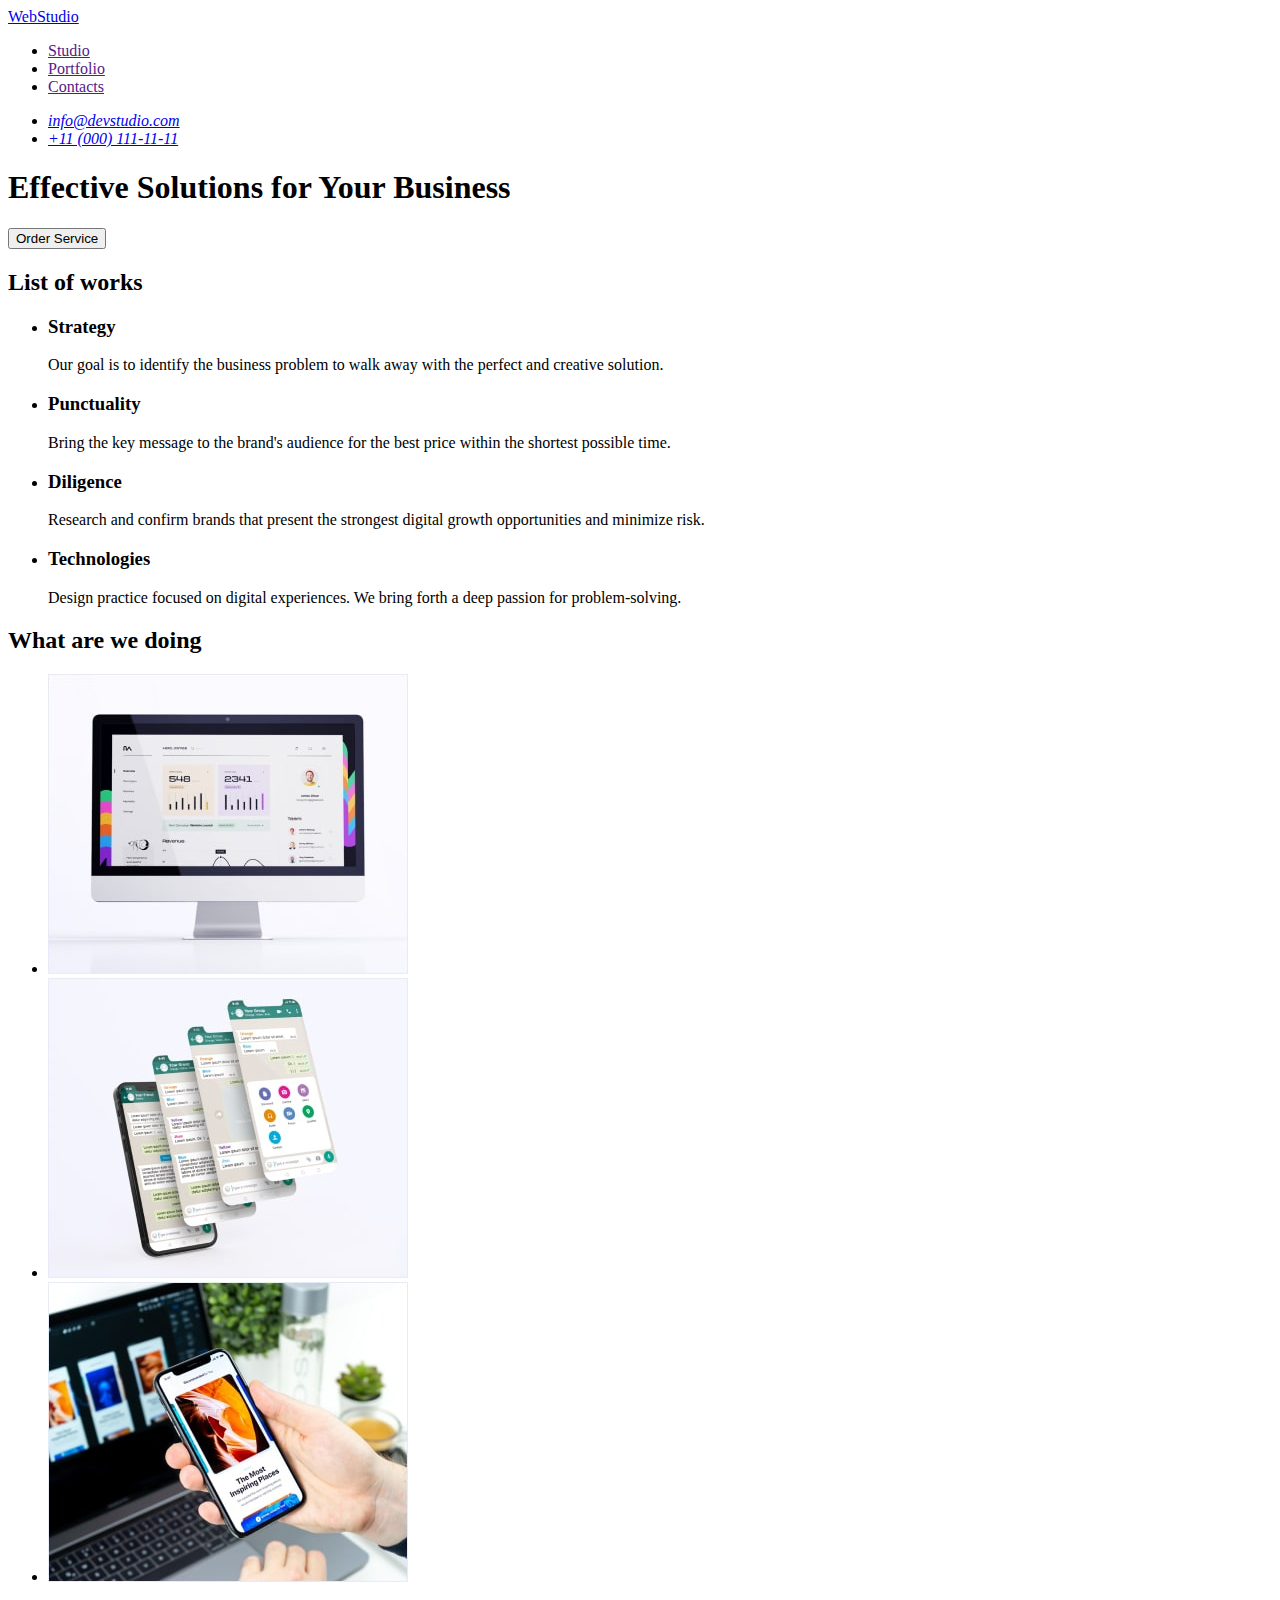
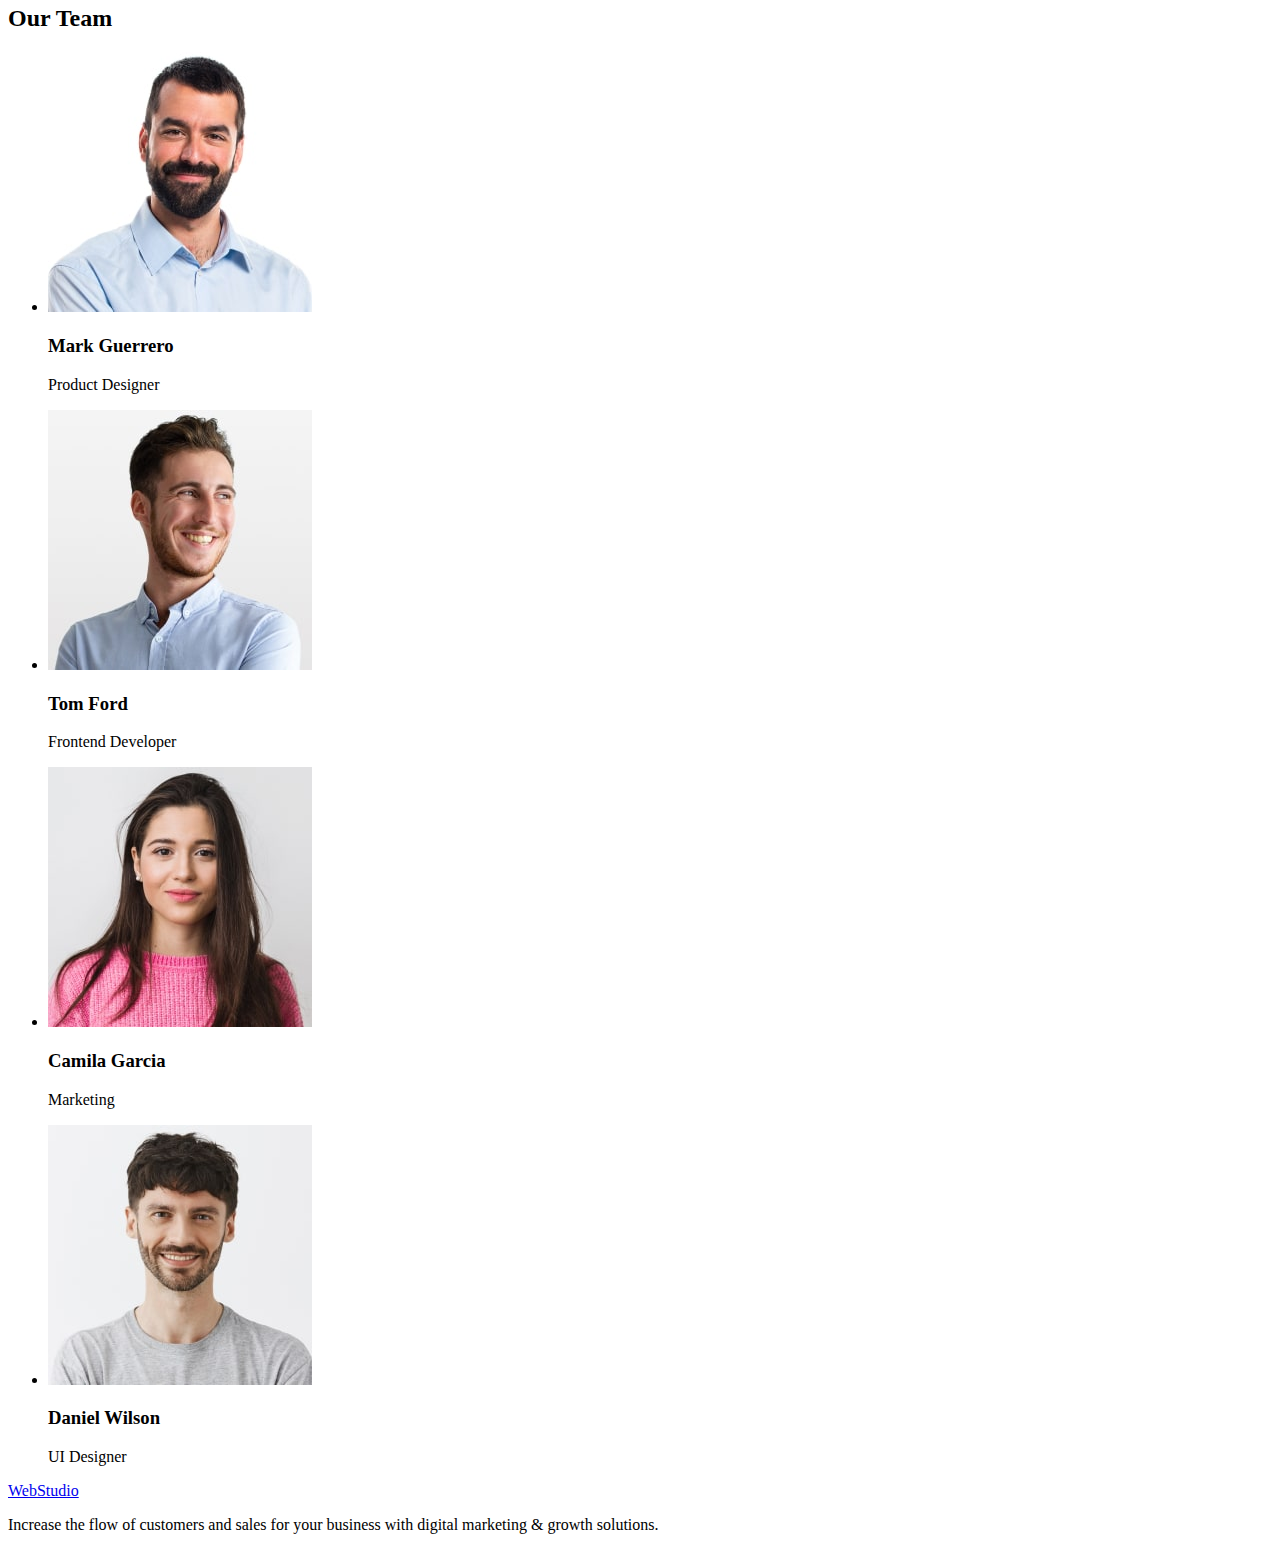
==== index.html @ e71260da "Initial commit" ====
<!DOCTYPE html>
<html lang="en">
  <head>
    <meta charset="UTF-8" />
    <meta http-equiv="X-UA-Compatible" content="IE=edge" />
    <meta name="viewport" content="width=device-width, initial-scale=1.0" />
    <title>Document</title>
  </head>
  <body>
    <header>
      <nav>
        <a href="./index.html">WebStudio</a>
        <ul>
          <li><a href="">Studio</a></li>
          <li><a href="">Portfolio</a></li>
          <li><a href="">Contacts</a></li>
        </ul>
      </nav>
      <address>
        <ul>
          <li><a href="mailto:info@devstudio.com">info@devstudio.com</a></li>
          <li><a href="tel:+110001111111">+11 (000) 111-11-11</a></li>
        </ul>
      </address>
    </header>
    <main>
      <section>
        <h1>Effective Solutions for Your Business</h1>
        <button type="button">Order Service</button>
      </section>
      <section>
        <h2>List of works</h2>
        <ul>
          <li>
            <h3>Strategy</h3>
            <p>
              Our goal is to identify the business problem to walk away with the
              perfect and creative solution.
            </p>
          </li>
          <li>
            <h3>Punctuality</h3>
            <p>
              Bring the key message to the brand's audience for the best price
              within the shortest possible time.
            </p>
          </li>
          <li>
            <h3>Diligence</h3>
            <p>
              Research and confirm brands that present the strongest digital
              growth opportunities and minimize risk.
            </p>
          </li>
          <li>
            <h3>Technologies</h3>
            <p>
              Design practice focused on digital experiences. We bring forth a
              deep passion for problem-solving.
            </p>
          </li>
        </ul>
      </section>
      <section>
        <h2>What are we doing</h2>
        <ul>
          <li>
            <img
              src="./images/01_1_statistics.jpg"
              alt="statistics"
              width="360"
              height="300"
            />
          </li>
          <li>
            <img
              src="./images/01_2_communication.jpg"
              alt="communication"
              width="360"
              height="300"
            />
          </li>
          <li>
            <img
              src="./images/01_3_application.jpg"
              alt="application"
              width="360"
              height="300"
            />
          </li>
        </ul>
      </section>
      <section>
        <h2>Our Team</h2>
        <ul>
          <li>
            <img
              src="./images/employee1.jpg"
              alt="product_designer"
              width="264"
              height="260"
            />
            <h3>Mark Guerrero</h3>
            <p>Product Designer</p>
          </li>
          <li>
            <img
              src="./images/employee2.jpg"
              alt="frontend_developer"
              width="264"
              height="260"
            />
            <h3>Tom Ford</h3>
            <p>Frontend Developer</p>
          </li>
          <li>
            <img
              src="./images/employee3.jpg"
              alt="marketing"
              width="264"
              height="260"
            />
            <h3>Camila Garcia</h3>
            <p>Marketing</p>
          </li>
          <li>
            <img
              src="./images/employee4.jpg"
              alt="ui_designer"
              width="264"
              height="260"
            />
            <h3>Daniel Wilson</h3>
            <p>UI Designer</p>
          </li>
        </ul>
      </section>
    </main>
    <footer>
      <a href="./index.html">WebStudio</a>
      <p>
        Increase the flow of customers and sales for your business with digital
        marketing & growth solutions.
      </p>
    </footer>
  </body>
</html>
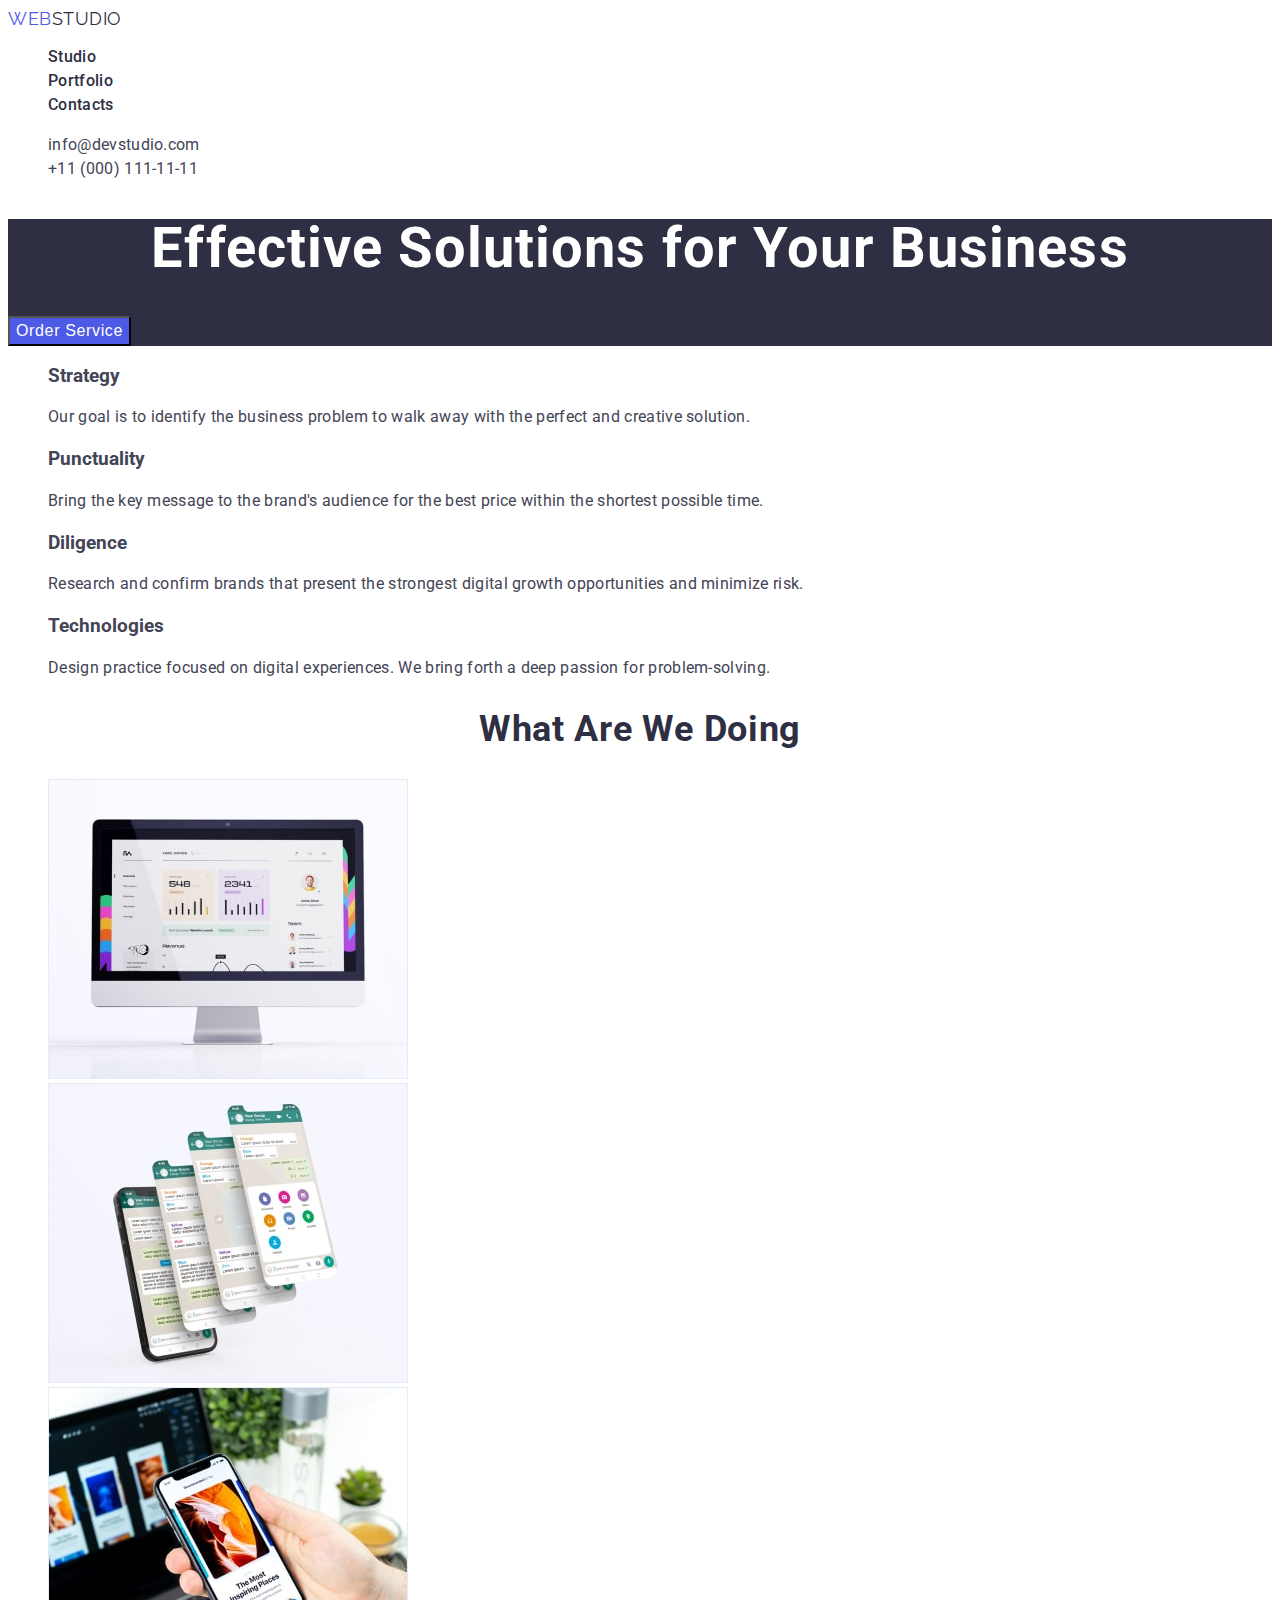
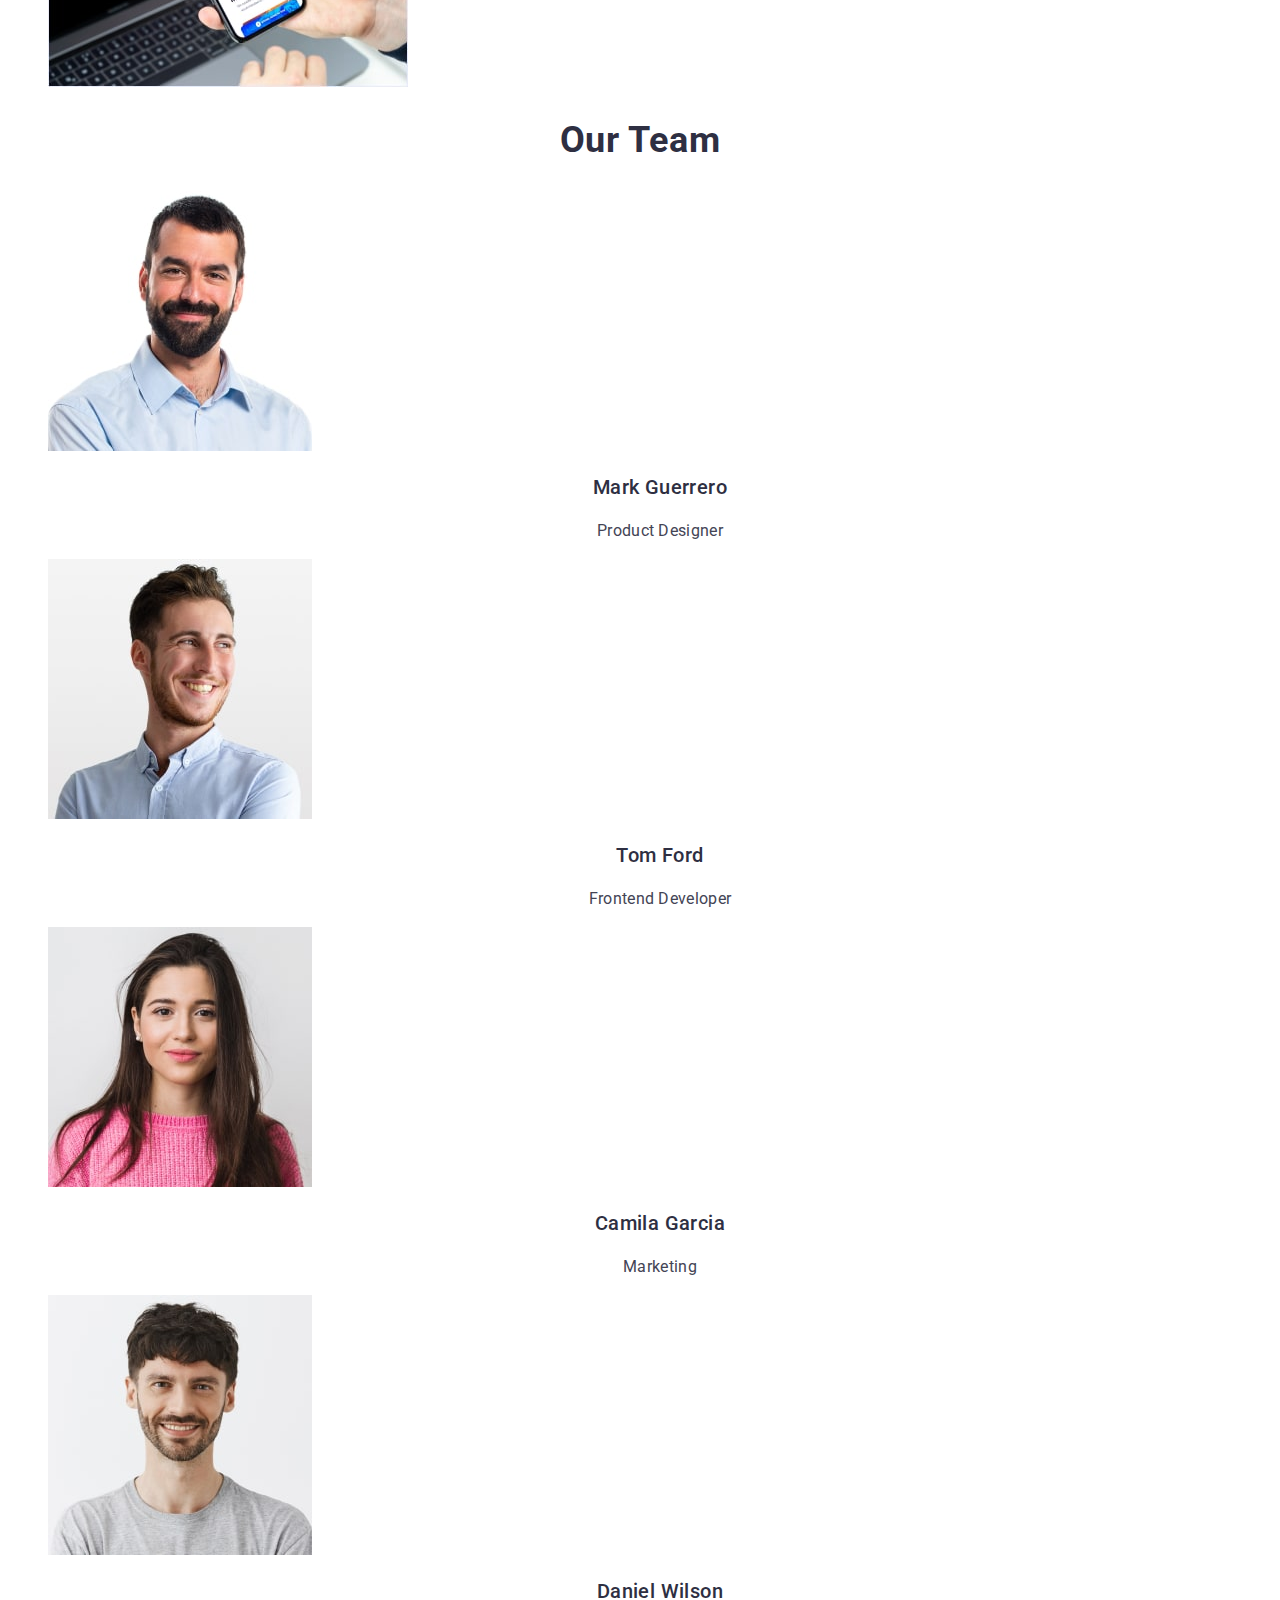
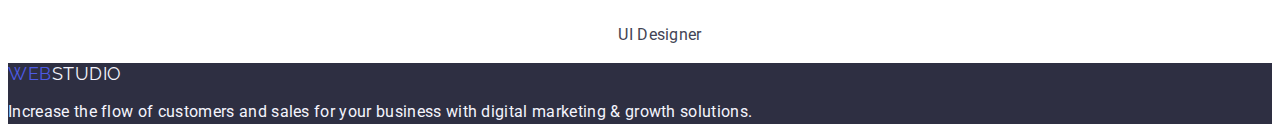
==== commit 4a618319: "goit-markup-hw-02-01" ====
--- a/index.html
+++ b/index.html
@@ -4,66 +4,87 @@
     <meta charset="UTF-8" />
     <meta http-equiv="X-UA-Compatible" content="IE=edge" />
     <meta name="viewport" content="width=device-width, initial-scale=1.0" />
-    <title>Document</title>
+    <title>WebStudio</title>
+    <link rel="preconnect" href="https://fonts.googleapis.com" />
+    <link rel="preconnect" href="https://fonts.gstatic.com" crossorigin />
+    <link
+      href="https://fonts.googleapis.com/css2?family=Raleway:wght@800&family=Roboto:wght@400;500;700&display=swap"
+      rel="stylesheet"
+    />
+    <link rel="stylesheet" href="./css/styles.css" />
   </head>
   <body>
-    <header>
-      <nav>
-        <a href="./index.html">WebStudio</a>
-        <ul>
-          <li><a href="">Studio</a></li>
-          <li><a href="">Portfolio</a></li>
-          <li><a href="">Contacts</a></li>
+    <header class="header">
+      <nav class="navigation">
+        <a href="./index.html" class="logo-web link"
+          >Web<span class="logo-studio">Studio</span></a
+        >
+        <ul class="list">
+          <li>
+            <a class="heder-menu link" href="./index.html">Studio</a>
+          </li>
+          <li>
+            <a class="heder-menu link" href="./portfolio.html">Portfolio</a>
+          </li>
+          <li><a class="heder-menu link" href="">Contacts</a></li>
         </ul>
       </nav>
-      <address>
-        <ul>
-          <li><a href="mailto:info@devstudio.com">info@devstudio.com</a></li>
-          <li><a href="tel:+110001111111">+11 (000) 111-11-11</a></li>
+      <address class="adress-list">
+        <ul class="list">
+          <li>
+            <a class="heder-adress link" href="mailto:info@devstudio.com"
+              >info@devstudio.com</a
+            >
+          </li>
+          <li>
+            <a class="heder-adress link" href="tel:+110001111111"
+              >+11 (000) 111-11-11</a
+            >
+          </li>
         </ul>
       </address>
     </header>
-    <main>
-      <section>
-        <h1>Effective Solutions for Your Business</h1>
-        <button type="button">Order Service</button>
+    <main class="hero">
+      <section class="hero-section">
+        <h1 class="hero-text">Effective Solutions for Your Business</h1>
+        <button class="hero-btn" type="button">Order Service</button>
       </section>
-      <section>
-        <h2>List of works</h2>
-        <ul>
+      <section class="works">
+        <h2 hidden>List of works</h2>
+        <ul class="list">
           <li>
-            <h3>Strategy</h3>
-            <p>
+            <h3 class="text-titl">Strategy</h3>
+            <p class="specific-text">
               Our goal is to identify the business problem to walk away with the
               perfect and creative solution.
             </p>
           </li>
           <li>
-            <h3>Punctuality</h3>
-            <p>
+            <h3 class="text-titl">Punctuality</h3>
+            <p class="specific-text">
               Bring the key message to the brand's audience for the best price
               within the shortest possible time.
             </p>
           </li>
           <li>
-            <h3>Diligence</h3>
-            <p>
+            <h3 class="text-titl">Diligence</h3>
+            <p class="specific-text">
               Research and confirm brands that present the strongest digital
               growth opportunities and minimize risk.
             </p>
           </li>
           <li>
-            <h3>Technologies</h3>
-            <p>
+            <h3 class="text-titl">Technologies</h3>
+            <p class="specific-text">
               Design practice focused on digital experiences. We bring forth a
               deep passion for problem-solving.
             </p>
           </li>
         </ul>
       </section>
-      <section>
-        <h2>What are we doing</h2>
-        <ul>
+      <section class="servisec">
+        <h2 class="servisec-titel">What are we doing</h2>
+        <ul class="list">
           <li>
             <img
               src="./images/01_1_statistics.jpg"
@@ -90,9 +111,9 @@
           </li>
         </ul>
       </section>
-      <section>
-        <h2>Our Team</h2>
-        <ul>
+      <section class="team">
+        <h2 class="team-titel">Our Team</h2>
+        <ul class="list">
           <li>
             <img
               src="./images/employee1.jpg"
@@ -100,8 +121,8 @@
               width="264"
               height="260"
             />
-            <h3>Mark Guerrero</h3>
-            <p>Product Designer</p>
+            <h3 class="team-text-title">Mark Guerrero</h3>
+            <p class="team-text">Product Designer</p>
           </li>
           <li>
             <img
@@ -110,8 +131,8 @@
               width="264"
               height="260"
             />
-            <h3>Tom Ford</h3>
-            <p>Frontend Developer</p>
+            <h3 class="team-text-title">Tom Ford</h3>
+            <p class="team-text">Frontend Developer</p>
           </li>
           <li>
             <img
@@ -120,8 +141,8 @@
               width="264"
               height="260"
             />
-            <h3>Camila Garcia</h3>
-            <p>Marketing</p>
+            <h3 class="team-text-title">Camila Garcia</h3>
+            <p class="team-text">Marketing</p>
           </li>
           <li>
             <img
@@ -130,15 +151,17 @@
               width="264"
               height="260"
             />
-            <h3>Daniel Wilson</h3>
-            <p>UI Designer</p>
+            <h3 class="team-text-title">Daniel Wilson</h3>
+            <p class="team-text">UI Designer</p>
           </li>
         </ul>
       </section>
     </main>
-    <footer>
-      <a href="./index.html">WebStudio</a>
-      <p>
+    <footer class="footer">
+      <a href="./index.html" class="logo-web-down link"
+        >Web<span class="logo-studio-down">Studio</span></a
+      >
+      <p class="footer-text">
         Increase the flow of customers and sales for your business with digital
         marketing & growth solutions.
       </p>
--- a/css/styles.css
+++ b/css/styles.css
@@ -0,0 +1,212 @@
+:root {
+  --white-color: #ffffff;
+  --navy-color: #2e2f42;
+  --iris-color: #4d5ae5;
+  --slate-color: #434455;
+  --cloud-color: #f4f4fd;
+}
+
+body {
+  font-family: 'Roboto', sans-serif;
+  color: var(--slate-color);
+  background-color: var(--white-color);
+}
+
+/*--------------- HEADER ------------------*/
+
+.header {
+}
+
+.navigation {
+}
+
+.link {
+  text-decoration: none;
+  color: var(--navy-color);
+}
+
+.list {
+  list-style: none;
+}
+
+.logo-web {
+  font-family: 'Raleway', sans-serif;
+  font-size: 18px;
+  line-height: 1.17;
+  display: flex;
+  align-items: center;
+  letter-spacing: 0.03em;
+  text-transform: uppercase;
+  color: var(--iris-color);
+}
+
+.logo-studio {
+  font-family: 'Raleway', sans-serif;
+  font-size: 18px;
+  line-height: 1.17;
+  display: flex;
+  align-items: center;
+  letter-spacing: 0.03em;
+  text-transform: uppercase;
+  color: var(--navy-color);
+}
+.heder-menu {
+  font-weight: 500;
+  font-size: 16px;
+  line-height: 1.5;
+  letter-spacing: 0.02em;
+  color: var(--navy-color);
+}
+.adress-list {
+}
+
+.heder-adress {
+  font-family: 'Roboto';
+  font-style: normal;
+  font-weight: 400;
+  font-size: 16px;
+  line-height: 1.5;
+  letter-spacing: 0.02em;
+  color: var(--slate-color);
+}
+
+/*--------------- HERO ------------------*/
+
+.hero {
+}
+
+.hero-section {
+  background-color: var(--navy-color);
+}
+
+.hero-text {
+  font-weight: 700;
+  font-size: 56px;
+  line-height: 1.07;
+  text-align: center;
+  letter-spacing: 0.02em;
+  color: var(--white-color);
+}
+
+.hero-btn {
+  font-weight: 500;
+  font-size: 16px;
+  line-height: 1.5;
+  display: flex;
+  align-items: center;
+  letter-spacing: 0.04em;
+  color: var(--white-color);
+  background-color: var(--iris-color);
+}
+
+/*--------------- WORKS ------------------*/
+
+.works {
+}
+
+.text-title {
+  font-weight: 500;
+  font-size: 20px;
+  line-height: 1.2;
+  letter-spacing: 0.02em;
+  color: var(--navy-color);
+}
+
+.specific-text {
+  ont-size: 16px;
+  line-height: 1.5;
+  letter-spacing: 0.02em;
+}
+
+/*--------------- SERVICES ------------------*/
+.servisec {
+}
+
+.servisec-titel {
+  font-weight: 700;
+  font-size: 36px;
+  line-height: 1.11;
+  text-align: center;
+  letter-spacing: 0.02em;
+  text-transform: capitalize;
+  color: var(--navy-color);
+}
+
+/*--------------- TEAM ------------------*/
+
+.team {
+  color: var(--navy-color);
+}
+.team-titel {
+  font-weight: 700;
+  font-size: 36px;
+  line-height: 1.11;
+  text-align: center;
+  letter-spacing: 0.02em;
+  text-transform: capitalize;
+}
+.team-text-title {
+  font-weight: 500;
+  font-size: 20px;
+  line-height: 1.2;
+  text-align: center;
+  letter-spacing: 0.02em;
+}
+.team-text {
+  font-size: 16px;
+  line-height: 1.5;
+  text-align: center;
+  letter-spacing: 0.02em;
+  color: var(--slate-color);
+}
+
+/*--------------- PORTFOLIO ------------------*/
+
+.high-options {
+}
+.options-btn {
+  font-weight: 500;
+  font-size: 16px;
+  line-height: 1.5;
+  display: flex;
+  align-items: center;
+  text-align: center;
+  letter-spacing: 0.04em;
+  color: var(--iris-color);
+}
+.options {
+}
+
+/*--------------- FOOTER ------------------*/
+
+.footer {
+  background-color: var(--navy-color);
+  color: var(--cloud-color);
+}
+.logo-web-down {
+  font-family: 'Raleway', sans-serif;
+  font-size: 18px;
+  line-height: 1.17;
+  display: flex;
+  align-items: center;
+  letter-spacing: 0.03em;
+  text-transform: uppercase;
+  color: var(--iris-color);
+}
+
+.logo-studio-down {
+  font-family: 'Raleway', sans-serif;
+  font-size: 18px;
+  line-height: 1.17;
+  display: flex;
+  align-items: center;
+  letter-spacing: 0.03em;
+  text-transform: uppercase;
+  color: var(--cloud-color);
+}
+
+.footer-text {
+  font-size: 16px;
+  line-height: 1.5;
+  letter-spacing: 0.02em;
+}
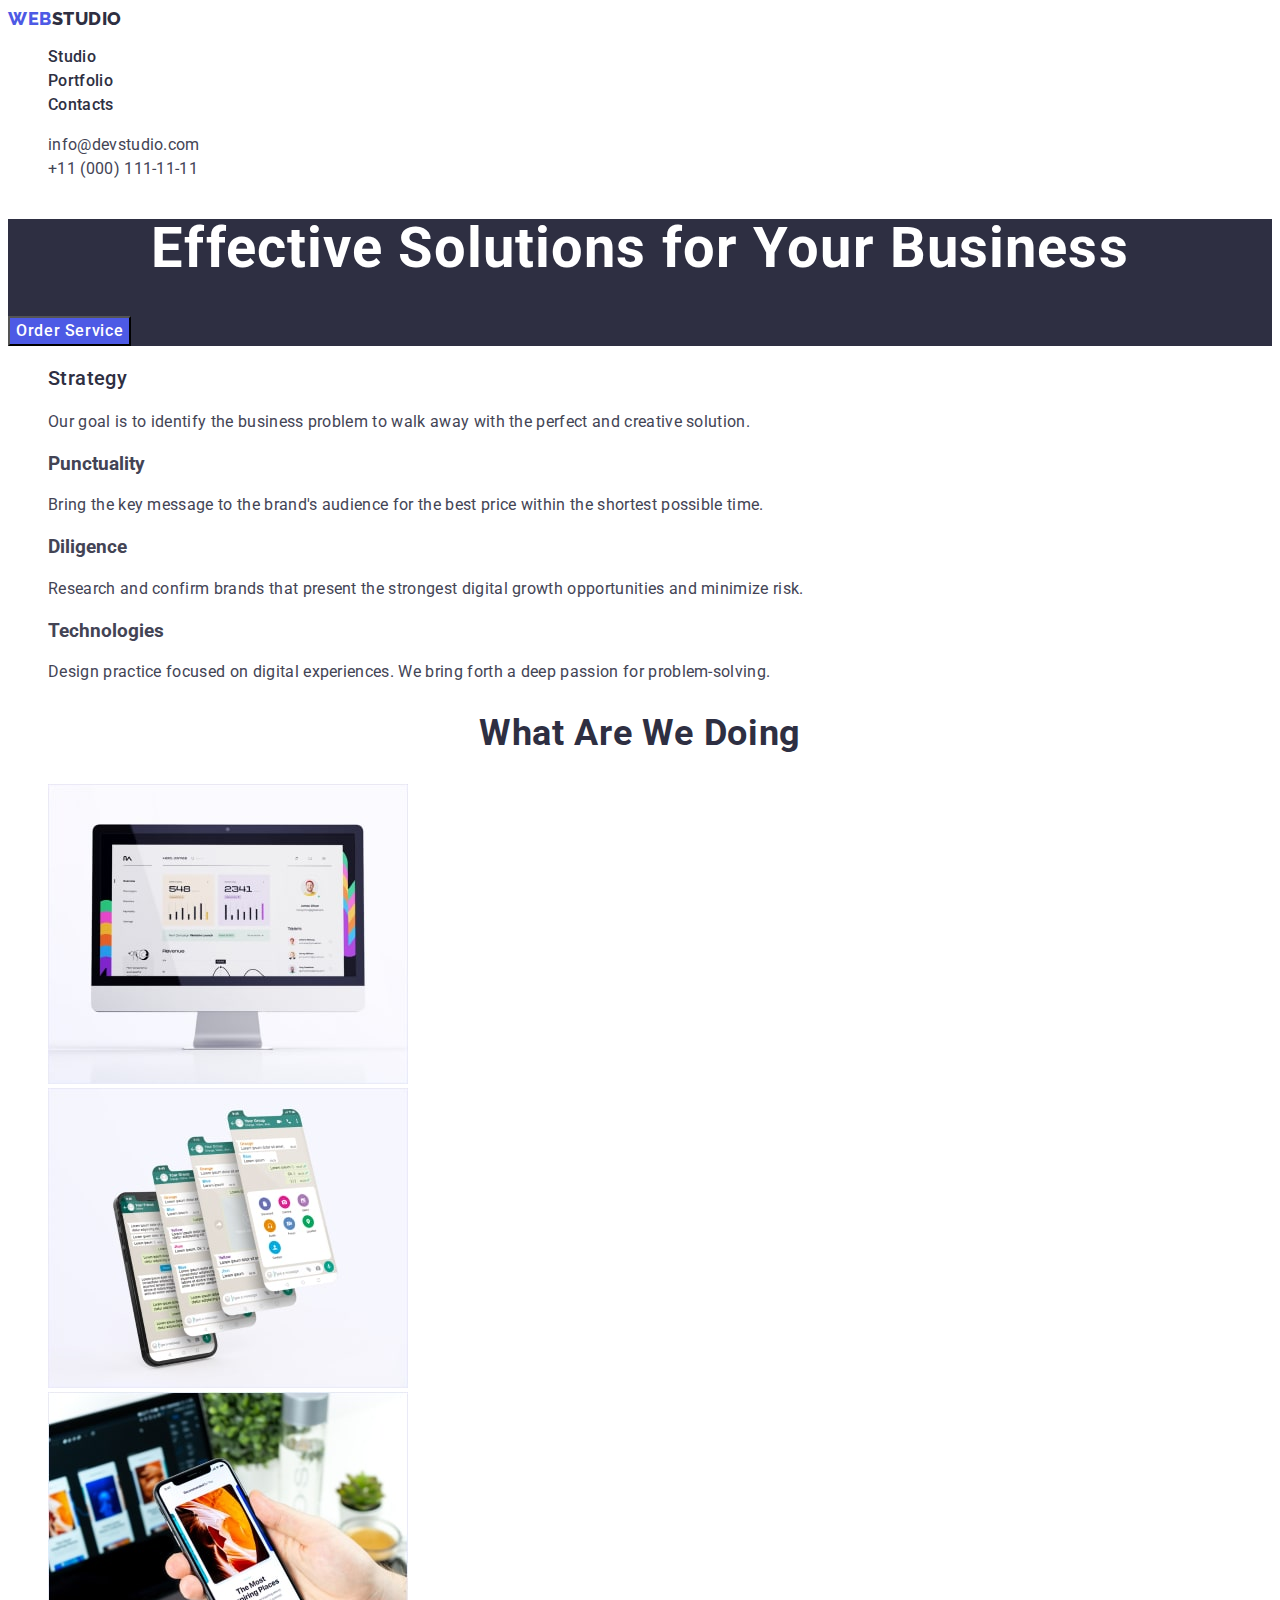
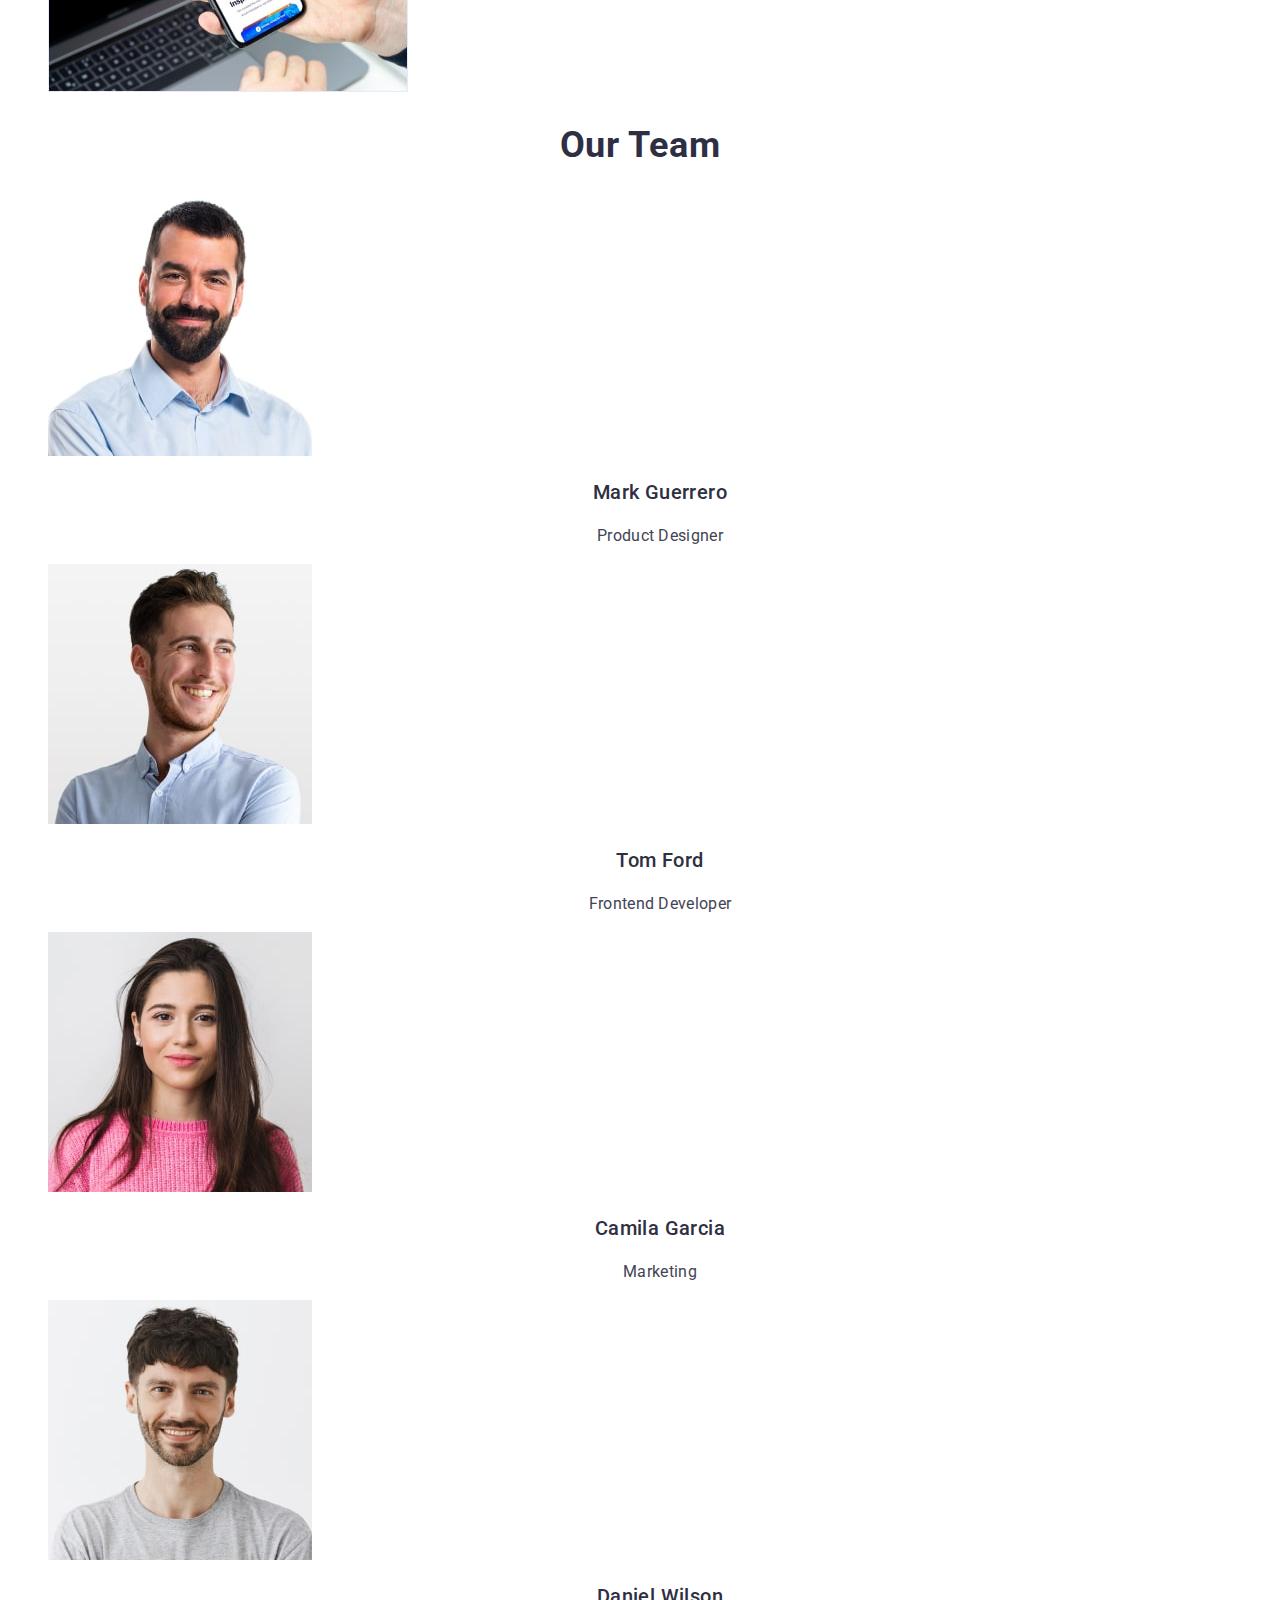
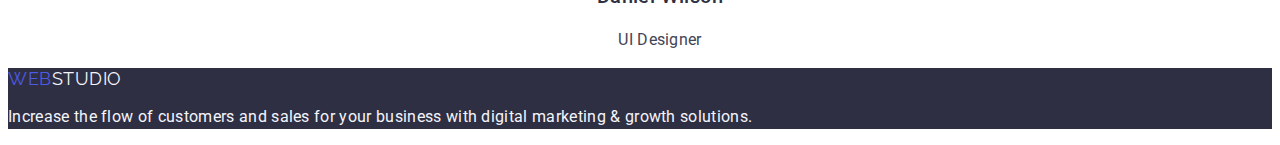
==== commit 4c24bb86: "HW-02-04" ====
--- a/index.html
+++ b/index.html
@@ -50,10 +50,10 @@
         <button class="hero-btn" type="button">Order Service</button>
       </section>
       <section class="works">
-        <h2 hidden>List of works</h2>
+        <h2 hidden="" class="works-title">List of works</h2>
         <ul class="list">
           <li>
-            <h3 class="text-titl">Strategy</h3>
+            <h3 class="text-title">Strategy</h3>
             <p class="specific-text">
               Our goal is to identify the business problem to walk away with the
               perfect and creative solution.
--- a/css/styles.css
+++ b/css/styles.css
@@ -31,6 +31,7 @@
 
 .logo-web {
   font-family: 'Raleway', sans-serif;
+  font-weight: 800;
   font-size: 18px;
   line-height: 1.17;
   display: flex;
@@ -39,9 +40,20 @@
   text-transform: uppercase;
   color: var(--iris-color);
 }
+.logo-web:hover,
+.logo-web:focus,
+.logo-studio:hover,
+.logo-studio:focus,
+.heder-menu:hover,
+.heder-menu:focus,
+.heder-adress:hover,
+.heder-adress:focus {
+  color: #404bbf;
+}
 
 .logo-studio {
   font-family: 'Raleway', sans-serif;
+  font-weight: 800;
   font-size: 18px;
   line-height: 1.17;
   display: flex;
@@ -51,17 +63,20 @@
   color: var(--navy-color);
 }
 .heder-menu {
-  font-weight: 500;
-  font-size: 16px;
-  line-height: 1.5;
-  letter-spacing: 0.02em;
-  color: var(--navy-color);
-}
+  font-style: normal;
+  font-weight: 500;
+  font-size: 16px;
+  line-height: 1.5;
+  letter-spacing: 0.02em;
+  color: var(--navy-color);
+}
+
 .adress-list {
+  font-style: normal;
 }
 
 .heder-adress {
-  font-family: 'Roboto';
+  font-family: 'Roboto', sans-serif;
   font-style: normal;
   font-weight: 400;
   font-size: 16px;
@@ -89,6 +104,7 @@
 }
 
 .hero-btn {
+  font-family: 'Roboto', sans-serif;
   font-weight: 500;
   font-size: 16px;
   line-height: 1.5;
@@ -97,8 +113,13 @@
   letter-spacing: 0.04em;
   color: var(--white-color);
   background-color: var(--iris-color);
-}
-
+  cursor: pointer;
+}
+
+.hero-btn:hover,
+.hero-btn:focus {
+  background-color: #404bbf;
+}
 /*--------------- WORKS ------------------*/
 
 .works {
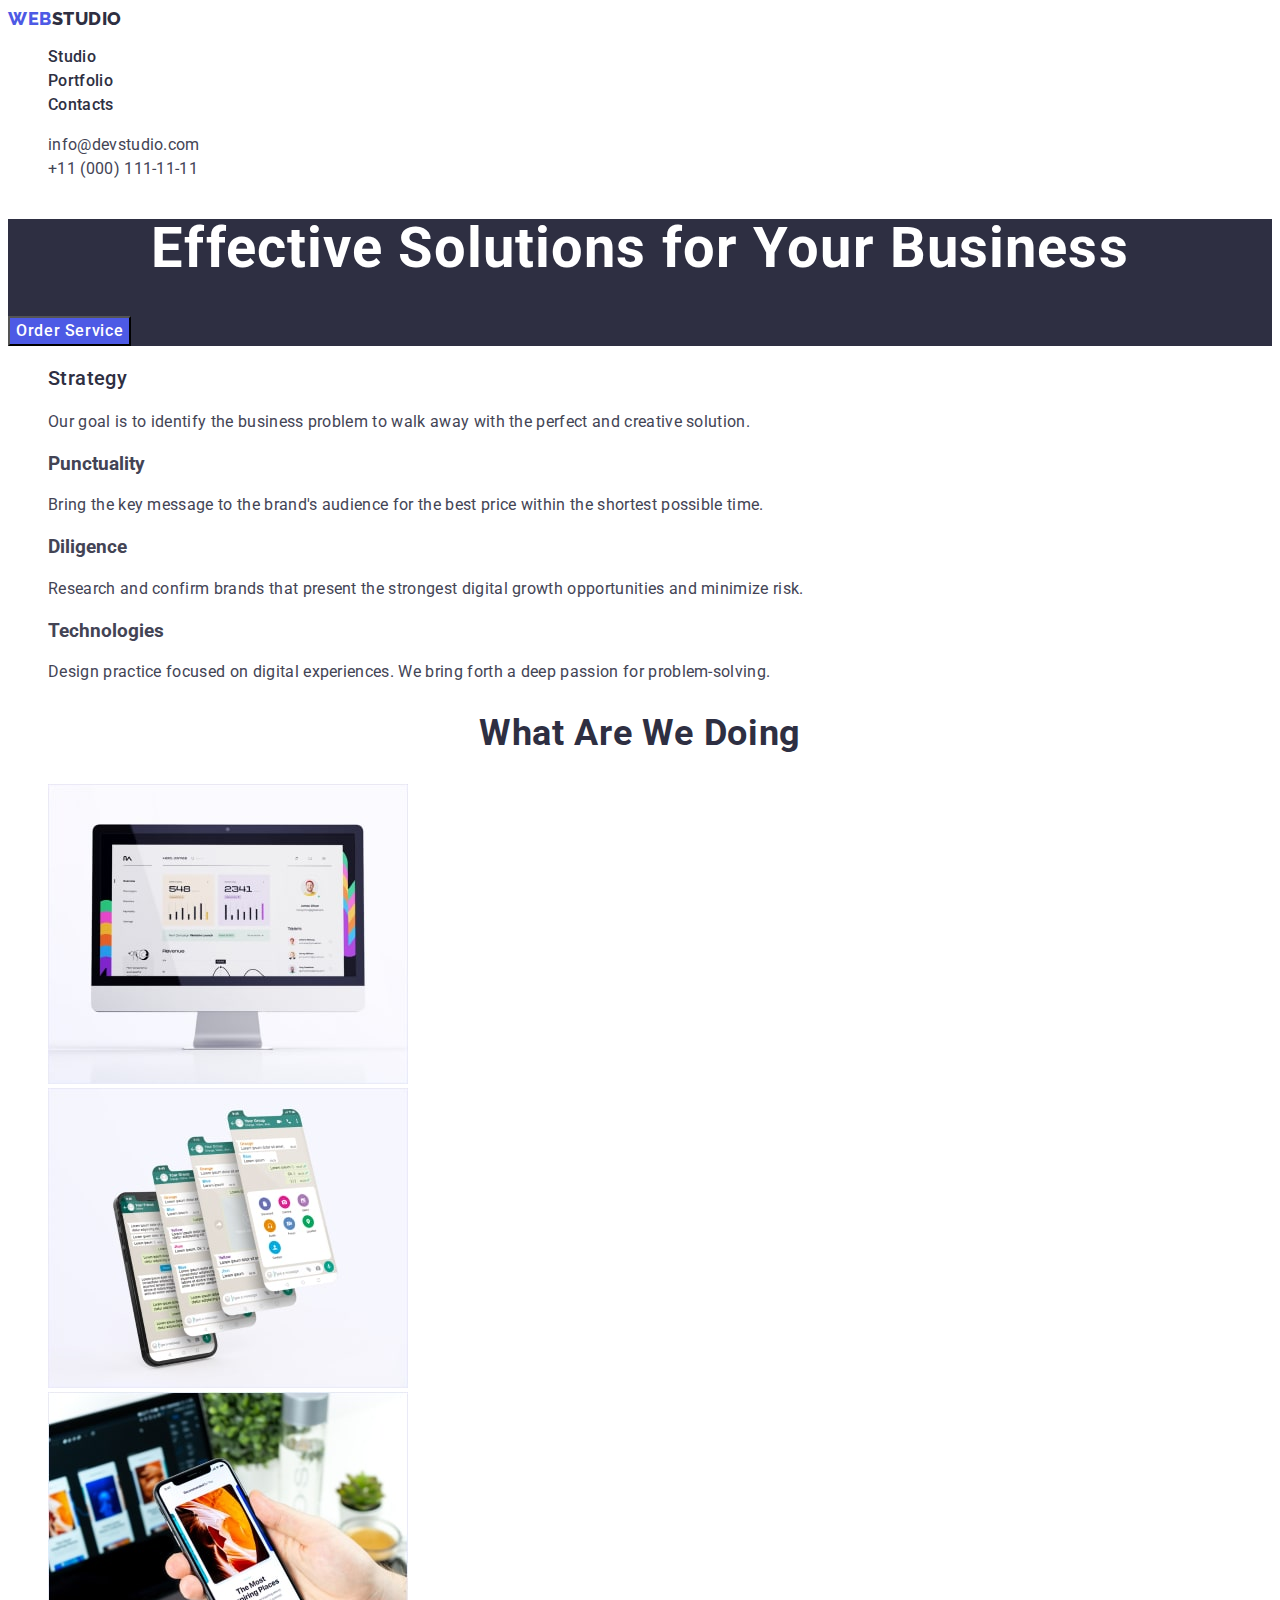
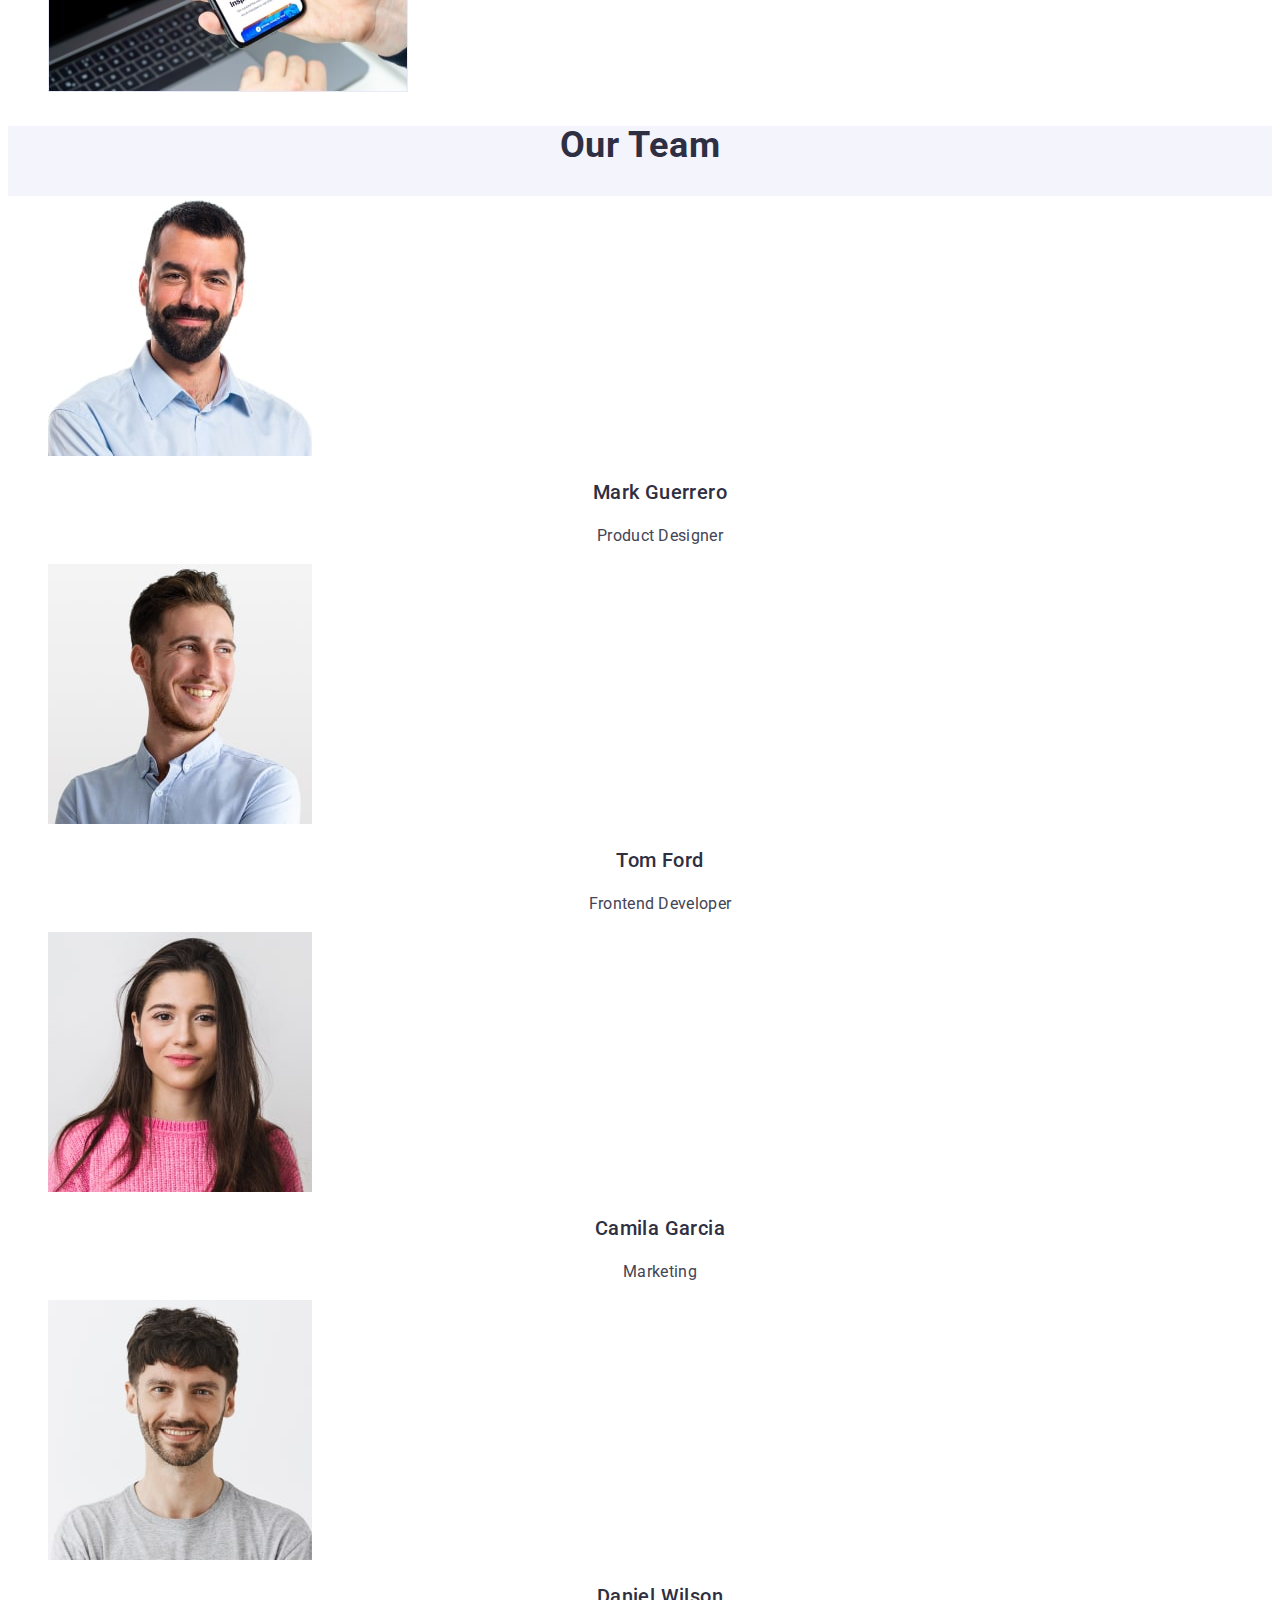
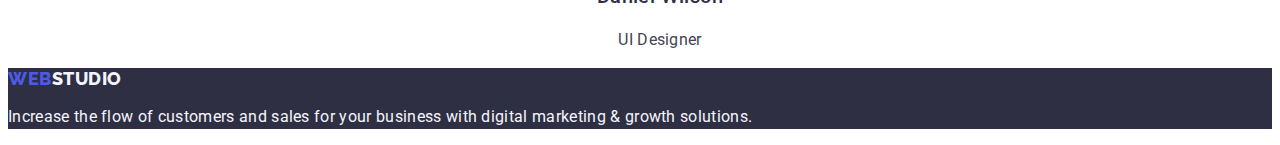
==== commit 66962b1a: "hw02-07" ====
--- a/index.html
+++ b/index.html
@@ -113,7 +113,7 @@
       </section>
       <section class="team">
         <h2 class="team-titel">Our Team</h2>
-        <ul class="list">
+        <ul class="team-item list">
           <li>
             <img
               src="./images/employee1.jpg"
--- a/css/styles.css
+++ b/css/styles.css
@@ -157,6 +157,7 @@
 
 .team {
   color: var(--navy-color);
+  background-color: var(--cloud-color);
 }
 .team-titel {
   font-weight: 700;
@@ -166,6 +167,9 @@
   letter-spacing: 0.02em;
   text-transform: capitalize;
 }
+.team-item {
+  background-color: var(--white-color);
+}
 .team-text-title {
   font-weight: 500;
   font-size: 20px;
@@ -186,6 +190,7 @@
 .high-options {
 }
 .options-btn {
+  font-family: 'Roboto', sans-serif;
   font-weight: 500;
   font-size: 16px;
   line-height: 1.5;
@@ -194,8 +199,14 @@
   text-align: center;
   letter-spacing: 0.04em;
   color: var(--iris-color);
-}
-.options {
+  background-color: var(--cloud-color);
+  cursor: pointer;
+}
+
+.options-btn:hover,
+.options-btn:focus {
+  color: var(--white-color);
+  background-color: #404bbf;
 }
 
 /*--------------- FOOTER ------------------*/
@@ -204,8 +215,10 @@
   background-color: var(--navy-color);
   color: var(--cloud-color);
 }
+
 .logo-web-down {
   font-family: 'Raleway', sans-serif;
+  font-weight: 800;
   font-size: 18px;
   line-height: 1.17;
   display: flex;
@@ -217,6 +230,7 @@
 
 .logo-studio-down {
   font-family: 'Raleway', sans-serif;
+  font-weight: 800;
   font-size: 18px;
   line-height: 1.17;
   display: flex;
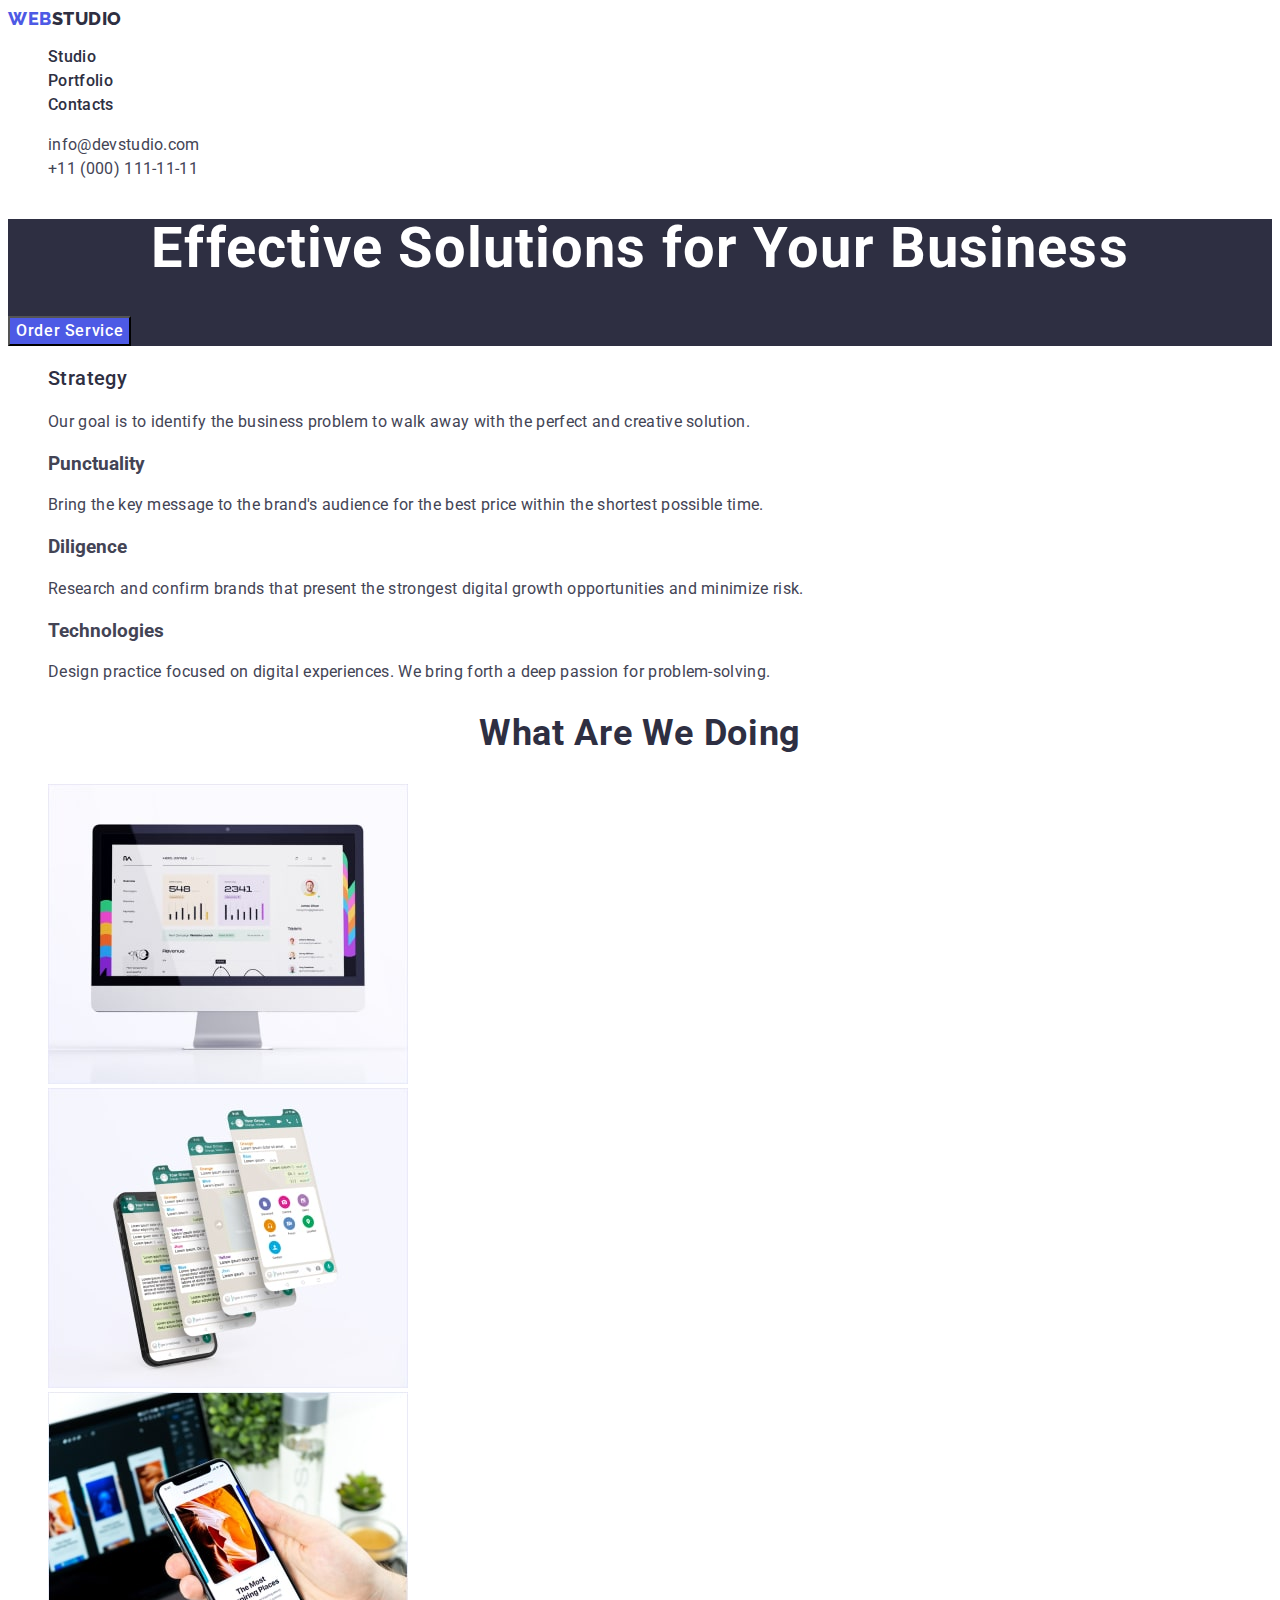
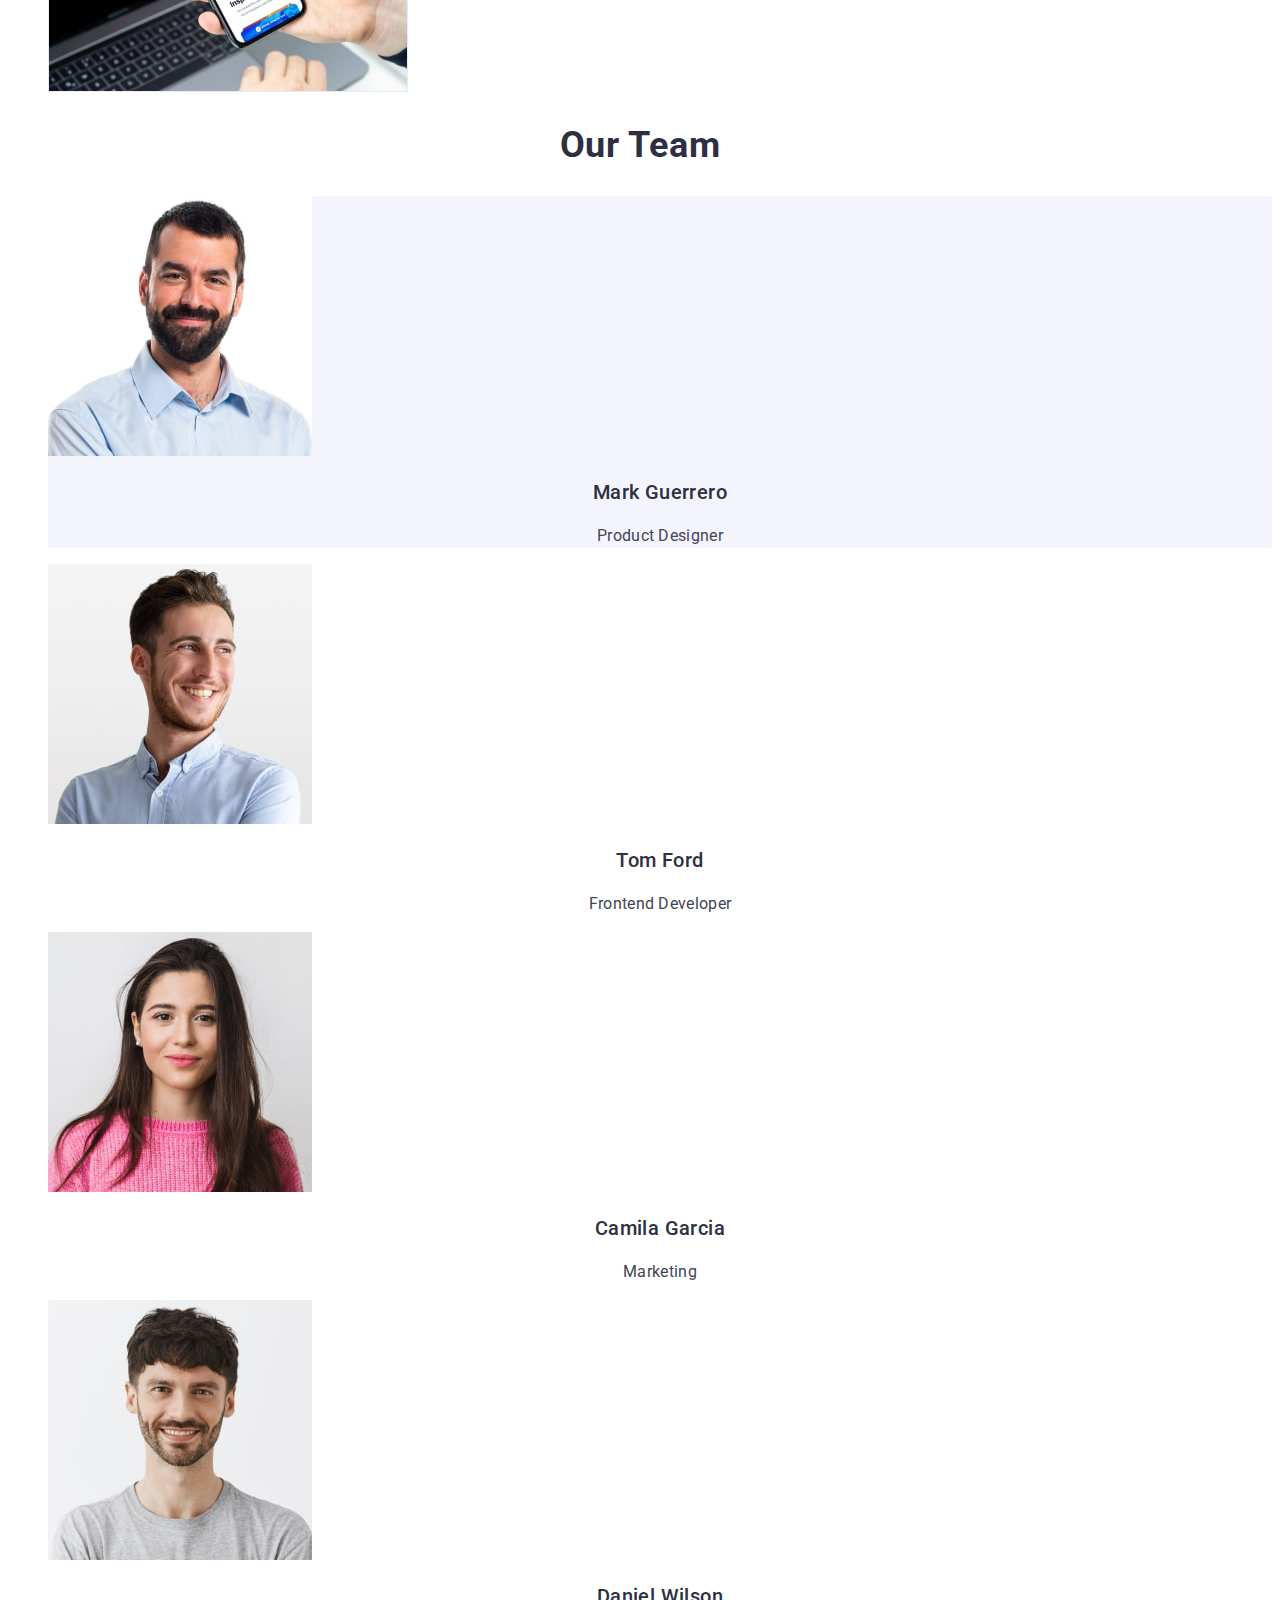
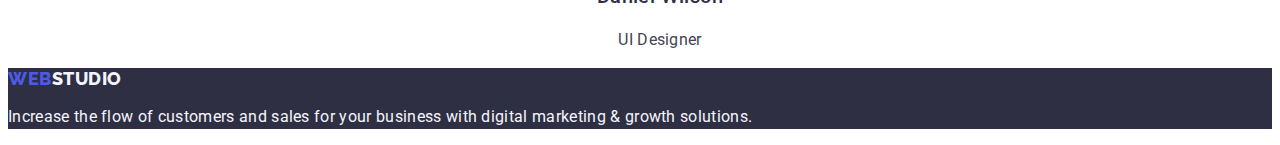
==== commit 6f6841e8: "hw-02-08" ====
--- a/index.html
+++ b/index.html
@@ -112,9 +112,9 @@
         </ul>
       </section>
       <section class="team">
-        <h2 class="team-titel">Our Team</h2>
+        <h2 class="team-title">Our Team</h2>
         <ul class="team-item list">
-          <li>
+          <li class="team-list">
             <img
               src="./images/employee1.jpg"
               alt="product_designer"
--- a/css/styles.css
+++ b/css/styles.css
@@ -157,9 +157,8 @@
 
 .team {
   color: var(--navy-color);
-  background-color: var(--cloud-color);
-}
-.team-titel {
+}
+.team-title {
   font-weight: 700;
   font-size: 36px;
   line-height: 1.11;
@@ -169,6 +168,9 @@
 }
 .team-item {
   background-color: var(--white-color);
+}
+.team-list {
+  background-color: var(--cloud-color);
 }
 .team-text-title {
   font-weight: 500;
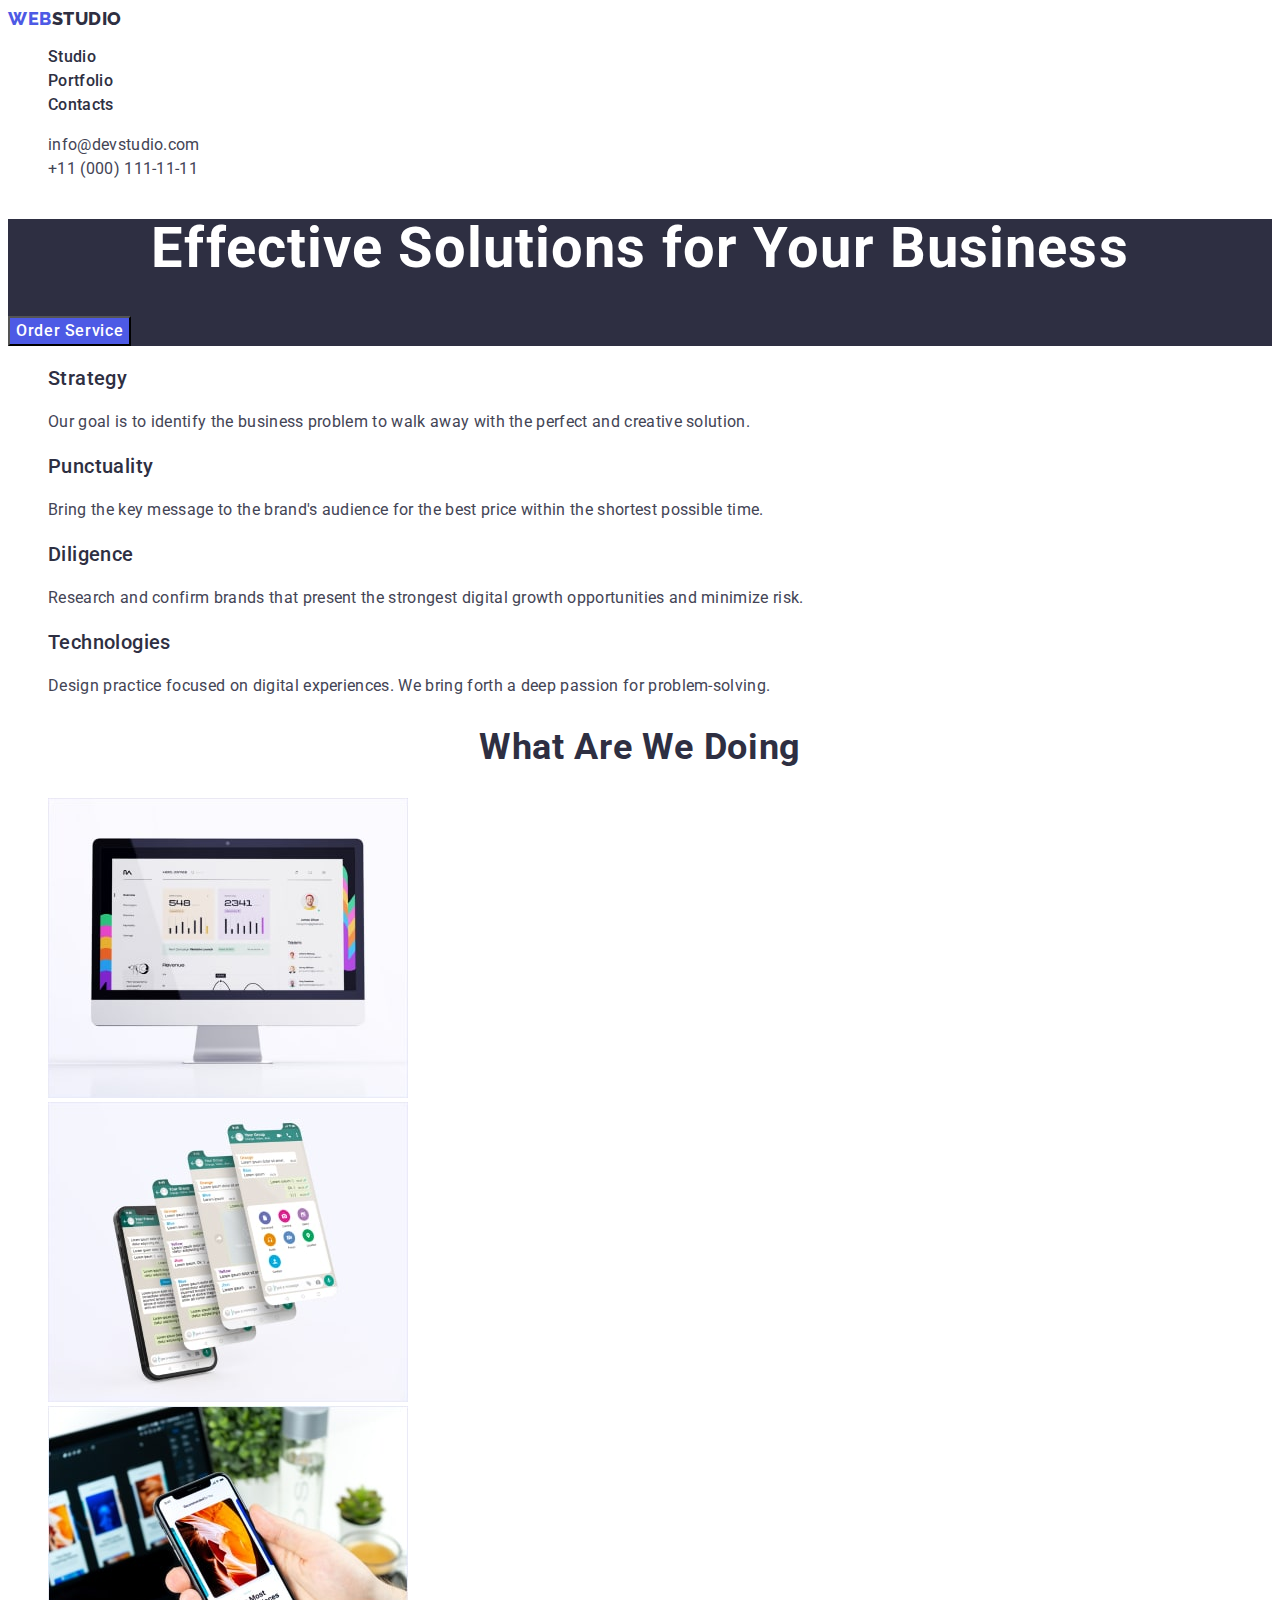
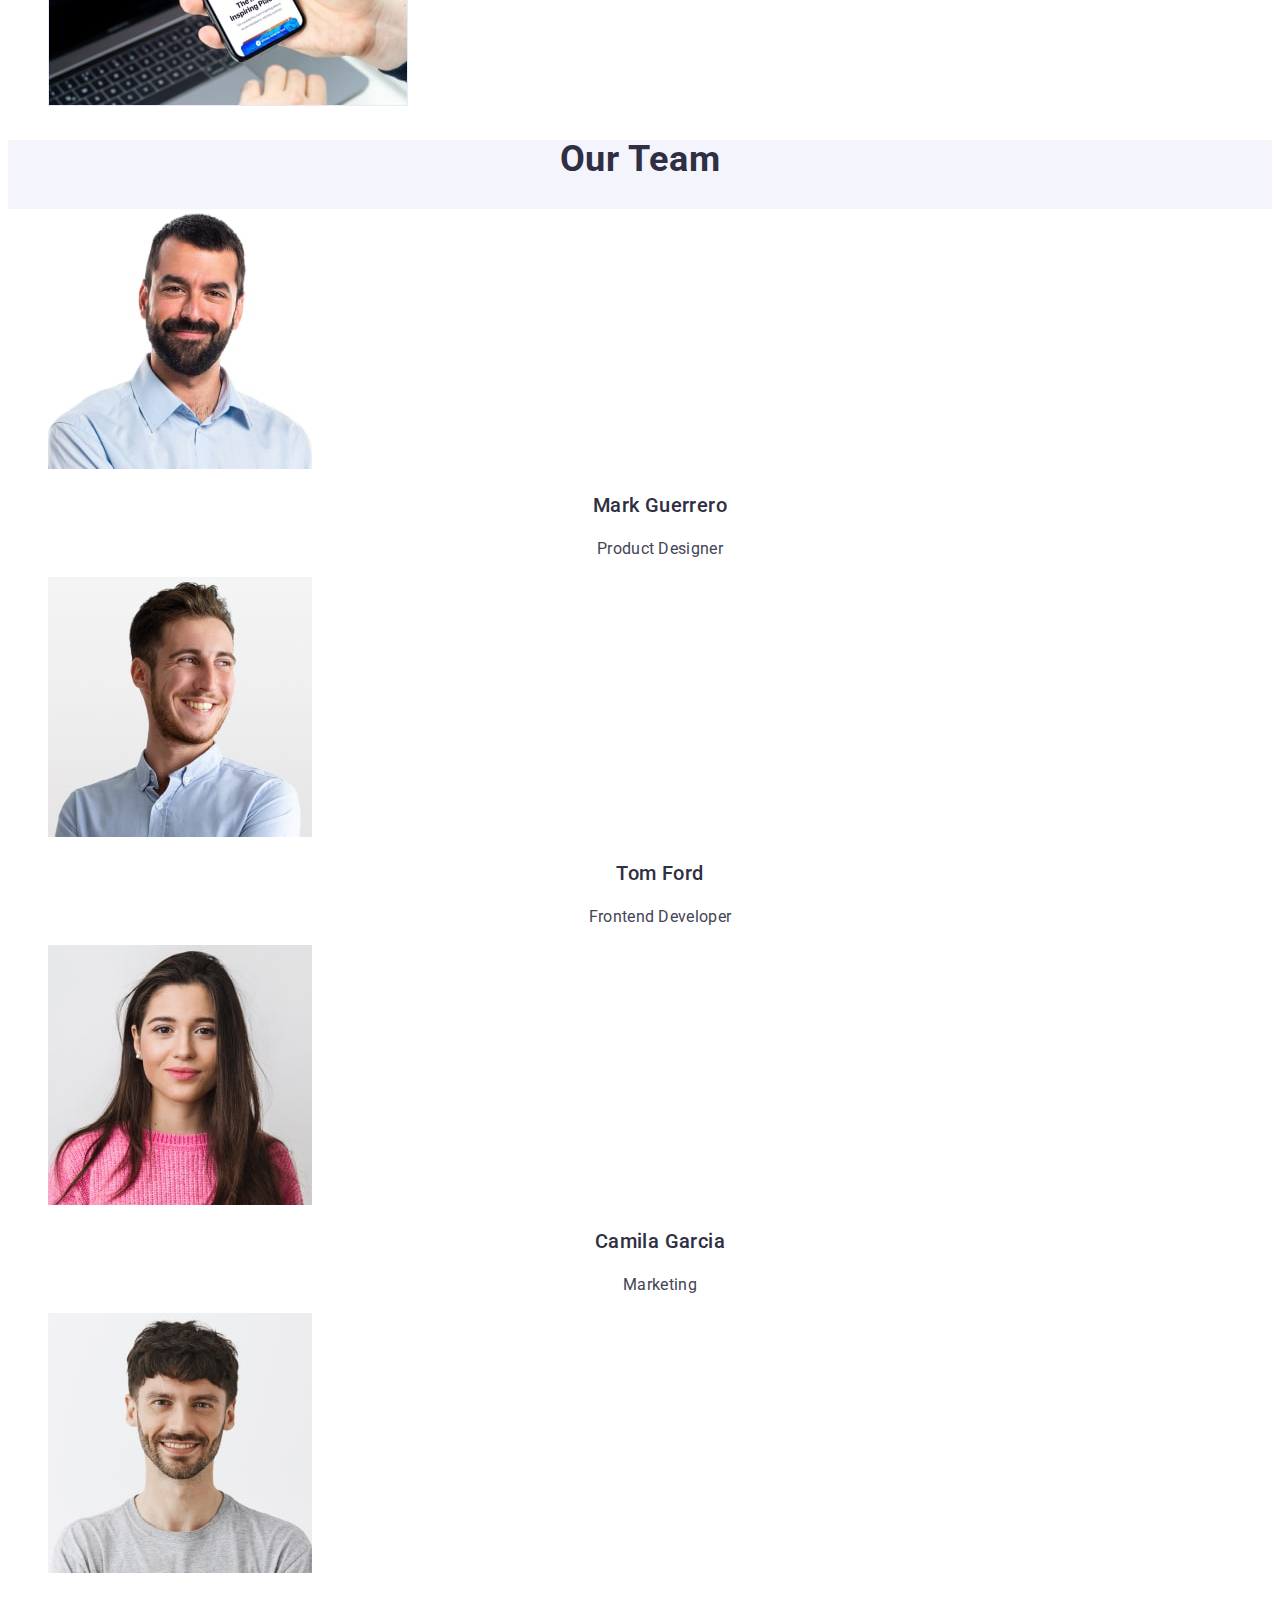
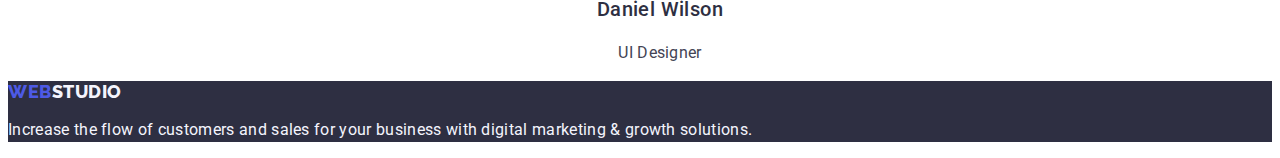
==== commit 33ad30d4: "hw-02-09" ====
--- a/index.html
+++ b/index.html
@@ -60,21 +60,21 @@
             </p>
           </li>
           <li>
-            <h3 class="text-titl">Punctuality</h3>
+            <h3 class="text-title">Punctuality</h3>
             <p class="specific-text">
               Bring the key message to the brand's audience for the best price
               within the shortest possible time.
             </p>
           </li>
           <li>
-            <h3 class="text-titl">Diligence</h3>
+            <h3 class="text-title">Diligence</h3>
             <p class="specific-text">
               Research and confirm brands that present the strongest digital
               growth opportunities and minimize risk.
             </p>
           </li>
           <li>
-            <h3 class="text-titl">Technologies</h3>
+            <h3 class="text-title">Technologies</h3>
             <p class="specific-text">
               Design practice focused on digital experiences. We bring forth a
               deep passion for problem-solving.
@@ -124,7 +124,7 @@
             <h3 class="team-text-title">Mark Guerrero</h3>
             <p class="team-text">Product Designer</p>
           </li>
-          <li>
+          <li class="team-list">
             <img
               src="./images/employee2.jpg"
               alt="frontend_developer"
@@ -134,7 +134,7 @@
             <h3 class="team-text-title">Tom Ford</h3>
             <p class="team-text">Frontend Developer</p>
           </li>
-          <li>
+          <li class="team-list">
             <img
               src="./images/employee3.jpg"
               alt="marketing"
@@ -144,7 +144,7 @@
             <h3 class="team-text-title">Camila Garcia</h3>
             <p class="team-text">Marketing</p>
           </li>
-          <li>
+          <li class="team-list">
             <img
               src="./images/employee4.jpg"
               alt="ui_designer"
--- a/css/styles.css
+++ b/css/styles.css
@@ -157,6 +157,7 @@
 
 .team {
   color: var(--navy-color);
+  background-color: var(--cloud-color);
 }
 .team-title {
   font-weight: 700;
@@ -170,7 +171,7 @@
   background-color: var(--white-color);
 }
 .team-list {
-  background-color: var(--cloud-color);
+  background-color: var(--white-color);
 }
 .team-text-title {
   font-weight: 500;
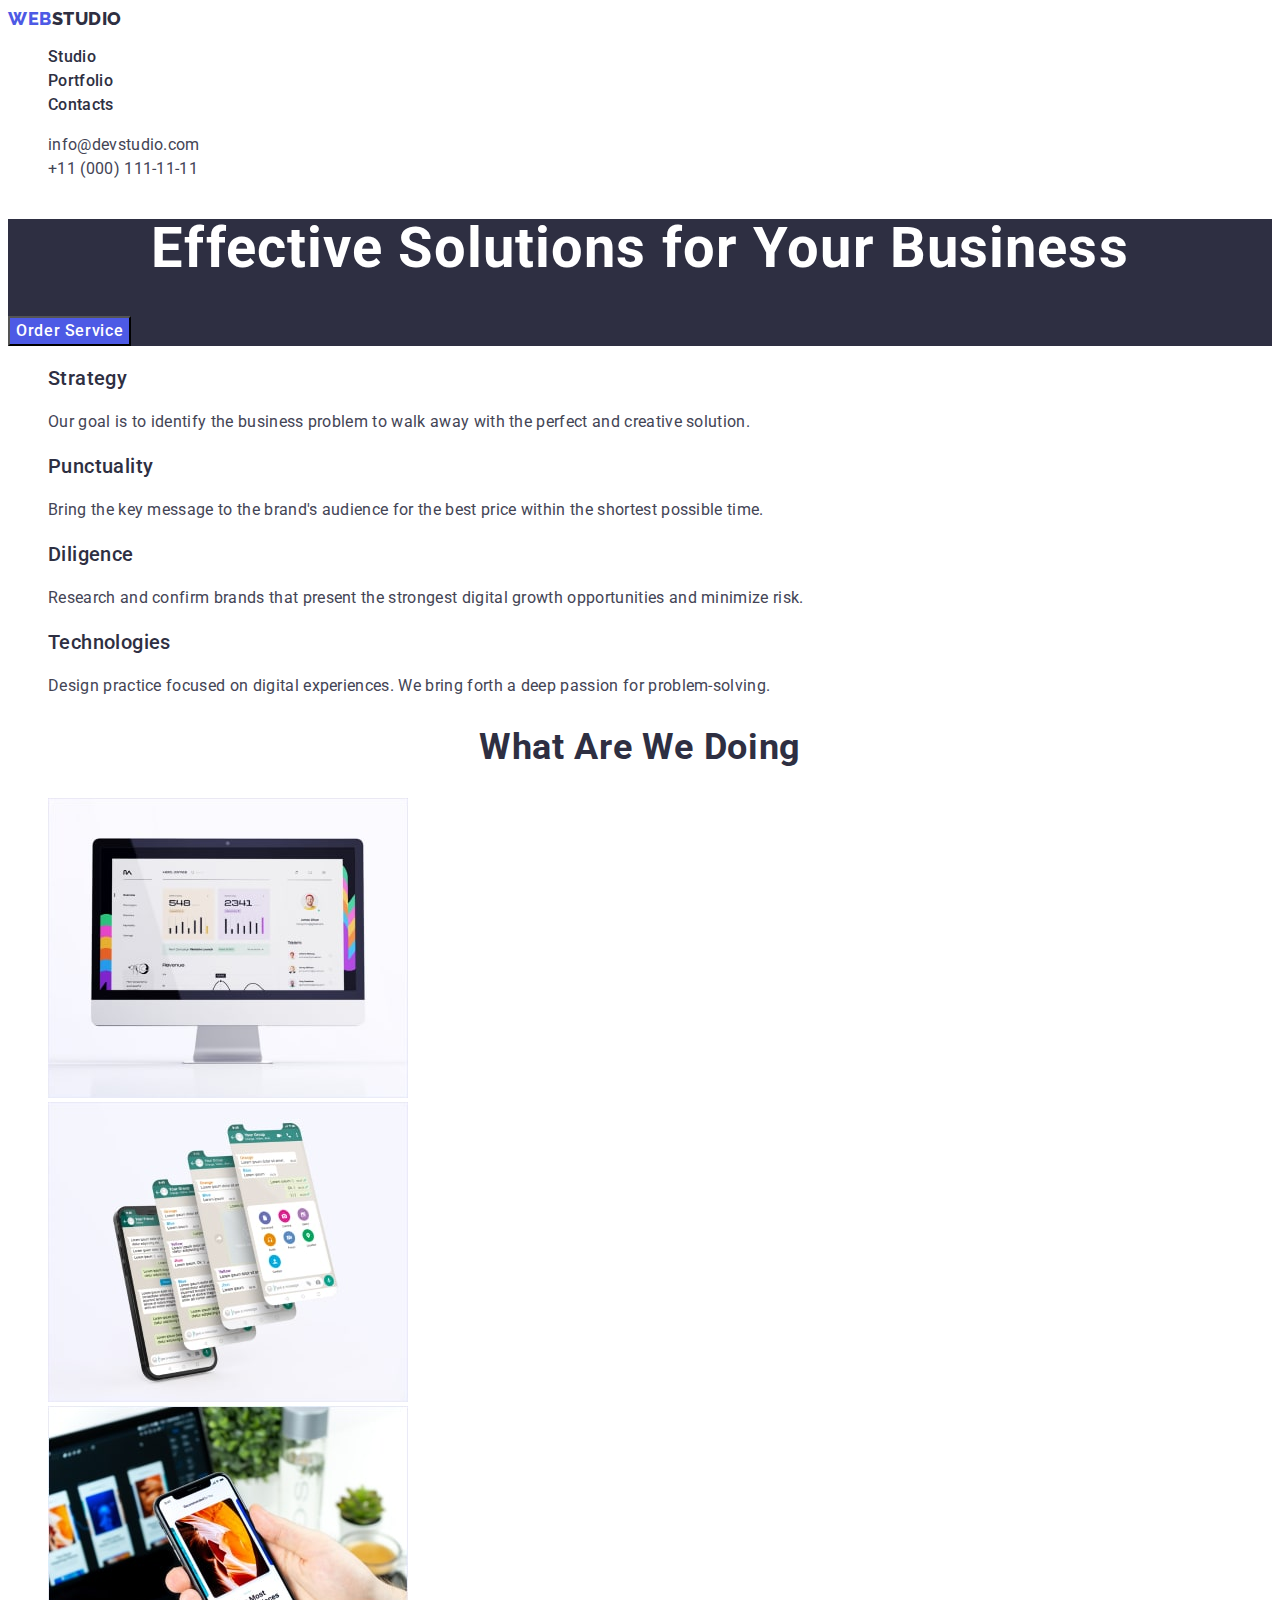
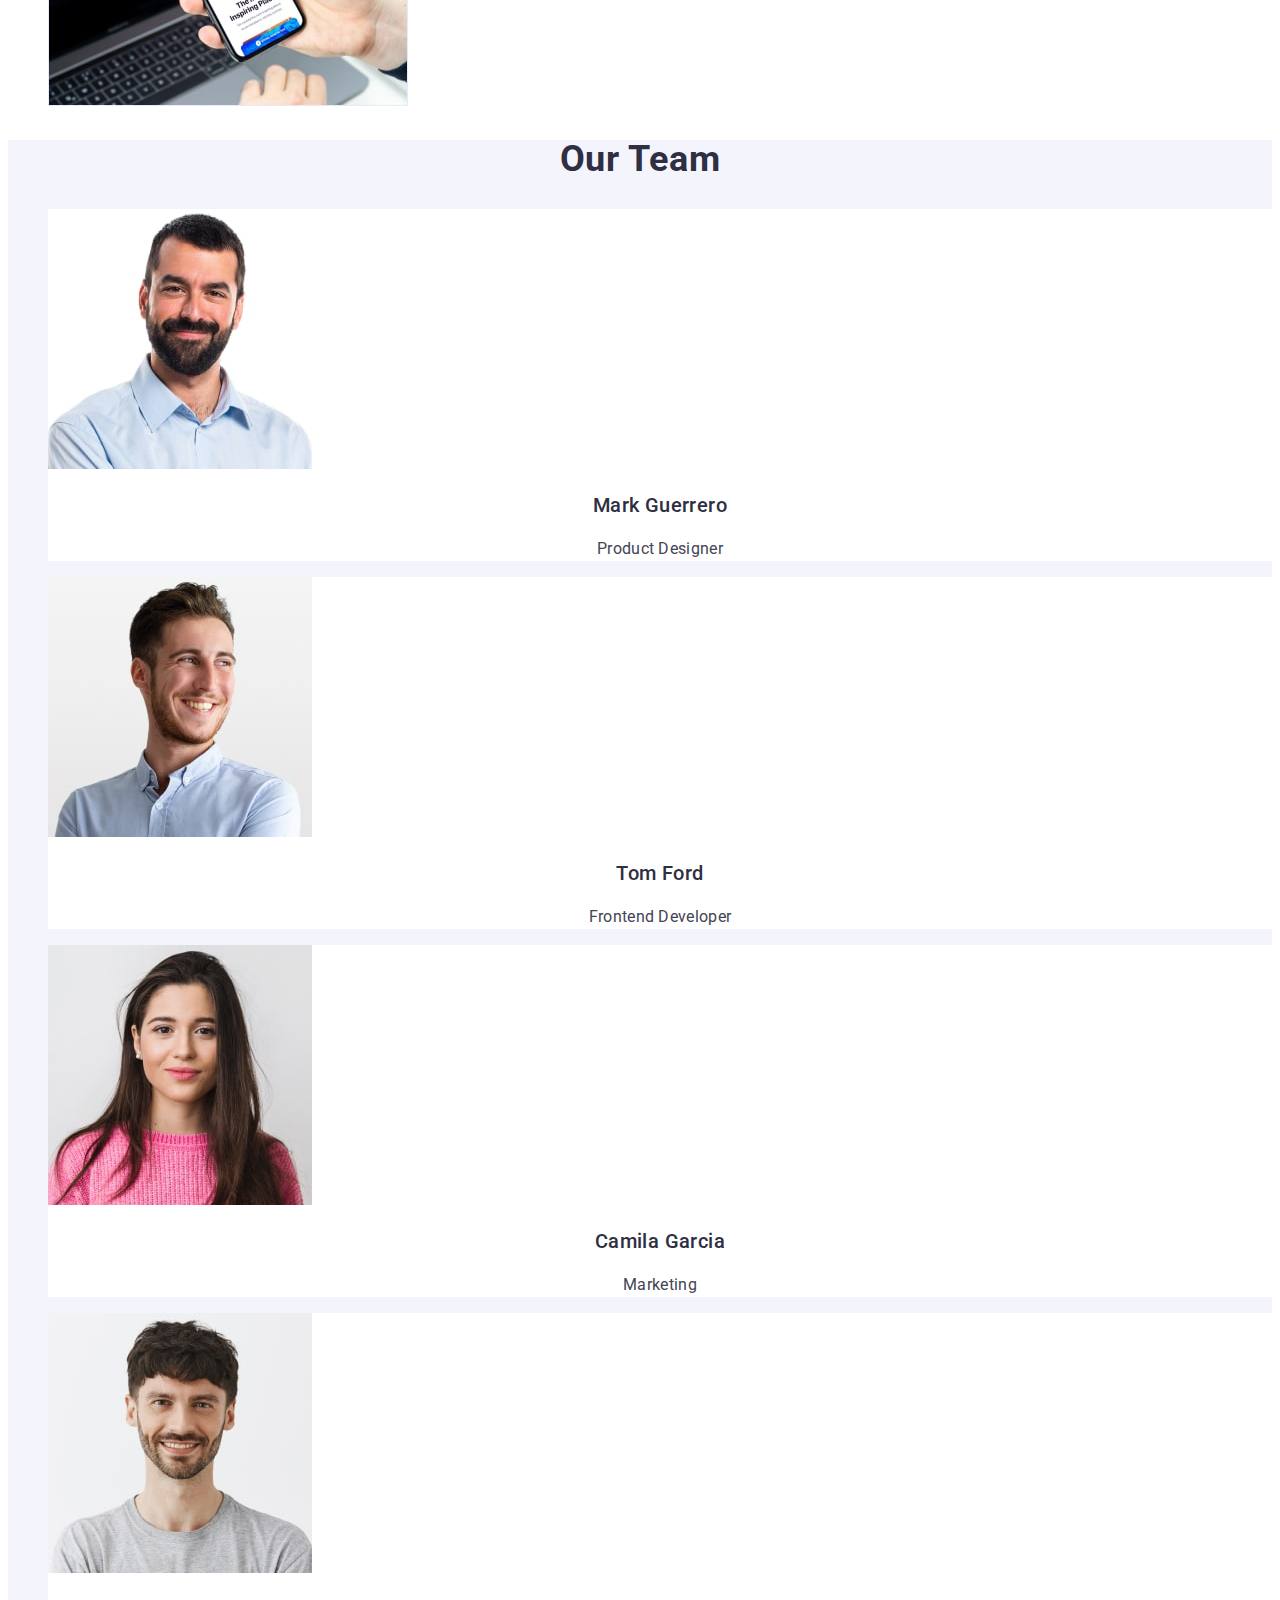
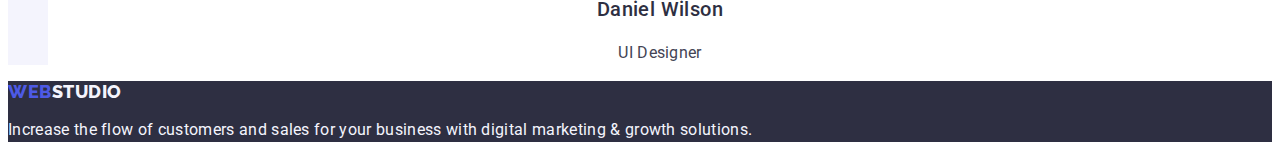
==== commit 55eb41a9: "HW-02-12" ====
--- a/index.html
+++ b/index.html
@@ -113,8 +113,8 @@
       </section>
       <section class="team">
         <h2 class="team-title">Our Team</h2>
-        <ul class="team-item list">
-          <li class="team-list">
+        <ul class="team-list list">
+          <li class="team-item">
             <img
               src="./images/employee1.jpg"
               alt="product_designer"
@@ -124,7 +124,7 @@
             <h3 class="team-text-title">Mark Guerrero</h3>
             <p class="team-text">Product Designer</p>
           </li>
-          <li class="team-list">
+          <li class="team-item">
             <img
               src="./images/employee2.jpg"
               alt="frontend_developer"
@@ -134,7 +134,7 @@
             <h3 class="team-text-title">Tom Ford</h3>
             <p class="team-text">Frontend Developer</p>
           </li>
-          <li class="team-list">
+          <li class="team-item">
             <img
               src="./images/employee3.jpg"
               alt="marketing"
@@ -144,7 +144,7 @@
             <h3 class="team-text-title">Camila Garcia</h3>
             <p class="team-text">Marketing</p>
           </li>
-          <li class="team-list">
+          <li class="team-item">
             <img
               src="./images/employee4.jpg"
               alt="ui_designer"
--- a/css/styles.css
+++ b/css/styles.css
@@ -22,7 +22,6 @@
 
 .link {
   text-decoration: none;
-  color: var(--navy-color);
 }
 
 .list {
@@ -34,16 +33,12 @@
   font-weight: 800;
   font-size: 18px;
   line-height: 1.17;
-  display: flex;
   align-items: center;
   letter-spacing: 0.03em;
   text-transform: uppercase;
   color: var(--iris-color);
 }
-.logo-web:hover,
-.logo-web:focus,
-.logo-studio:hover,
-.logo-studio:focus,
+
 .heder-menu:hover,
 .heder-menu:focus,
 .heder-adress:hover,
@@ -52,18 +47,9 @@
 }
 
 .logo-studio {
-  font-family: 'Raleway', sans-serif;
-  font-weight: 800;
-  font-size: 18px;
-  line-height: 1.17;
-  display: flex;
-  align-items: center;
-  letter-spacing: 0.03em;
-  text-transform: uppercase;
   color: var(--navy-color);
 }
 .heder-menu {
-  font-style: normal;
   font-weight: 500;
   font-size: 16px;
   line-height: 1.5;
@@ -76,9 +62,6 @@
 }
 
 .heder-adress {
-  font-family: 'Roboto', sans-serif;
-  font-style: normal;
-  font-weight: 400;
   font-size: 16px;
   line-height: 1.5;
   letter-spacing: 0.02em;
@@ -108,8 +91,6 @@
   font-weight: 500;
   font-size: 16px;
   line-height: 1.5;
-  display: flex;
-  align-items: center;
   letter-spacing: 0.04em;
   color: var(--white-color);
   background-color: var(--iris-color);
@@ -134,9 +115,10 @@
 }
 
 .specific-text {
-  ont-size: 16px;
-  line-height: 1.5;
-  letter-spacing: 0.02em;
+  font-size: 16px;
+  line-height: 1.5;
+  letter-spacing: 0.02em;
+  color: var(--slate-color);
 }
 
 /*--------------- SERVICES ------------------*/
@@ -167,12 +149,12 @@
   letter-spacing: 0.02em;
   text-transform: capitalize;
 }
+.team-list {
+}
+
 .team-item {
   background-color: var(--white-color);
 }
-.team-list {
-  background-color: var(--white-color);
-}
 .team-text-title {
   font-weight: 500;
   font-size: 20px;
@@ -197,8 +179,6 @@
   font-weight: 500;
   font-size: 16px;
   line-height: 1.5;
-  display: flex;
-  align-items: center;
   text-align: center;
   letter-spacing: 0.04em;
   color: var(--iris-color);
@@ -212,6 +192,8 @@
   background-color: #404bbf;
 }
 
+.options-item {
+}
 /*--------------- FOOTER ------------------*/
 
 .footer {
@@ -224,22 +206,12 @@
   font-weight: 800;
   font-size: 18px;
   line-height: 1.17;
-  display: flex;
-  align-items: center;
   letter-spacing: 0.03em;
   text-transform: uppercase;
   color: var(--iris-color);
 }
 
 .logo-studio-down {
-  font-family: 'Raleway', sans-serif;
-  font-weight: 800;
-  font-size: 18px;
-  line-height: 1.17;
-  display: flex;
-  align-items: center;
-  letter-spacing: 0.03em;
-  text-transform: uppercase;
   color: var(--cloud-color);
 }
 
